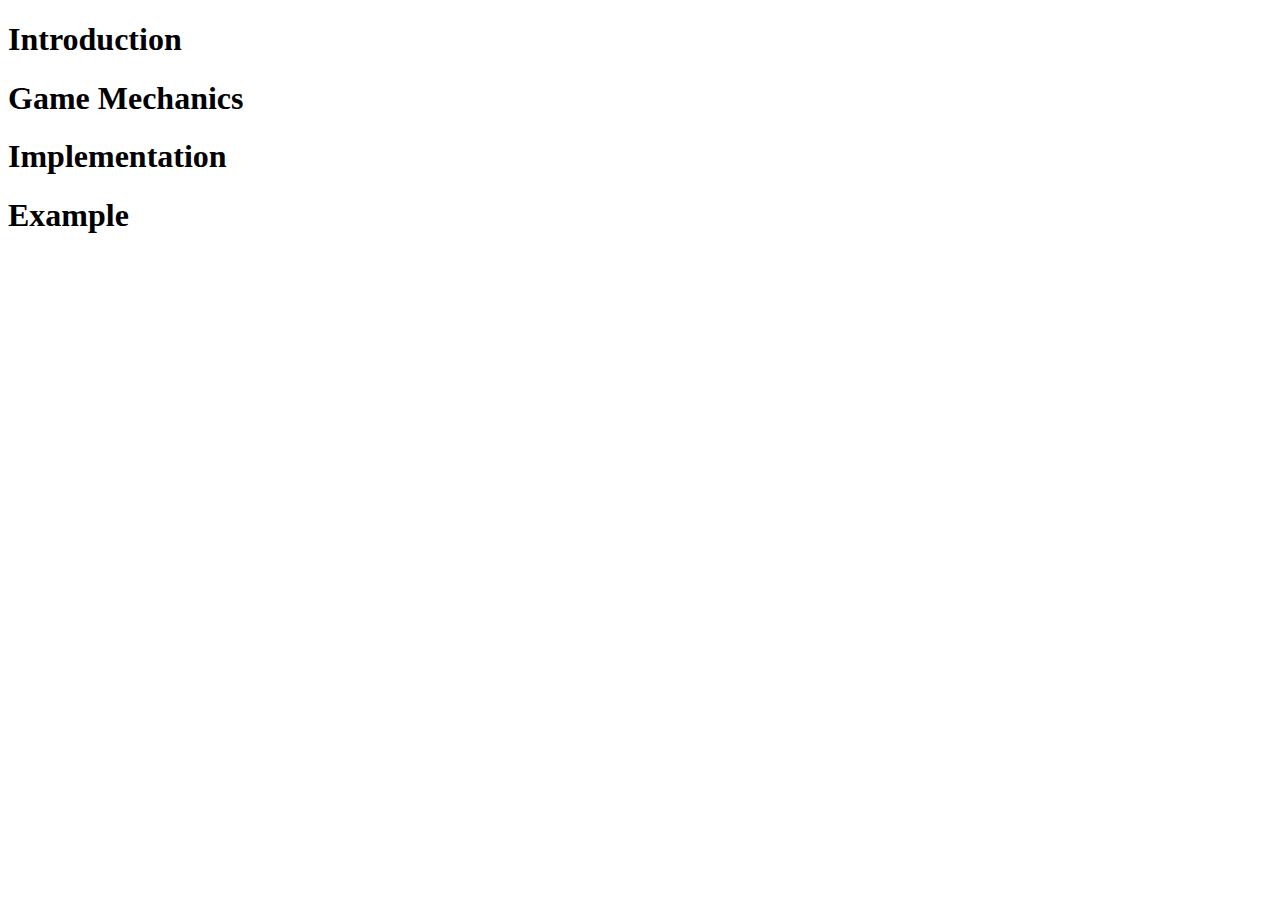
==== KSP_RocketCalc_RocketCost.html @ 72ffa61e "Adding KSP cost calc page" ====
<!DOCTYPE html>
<html lang="en">
    <head>
        <meta charset="UTF-8">
        <title>page</title>

    </head>
    <body>
        <header>
        </header>
        <div Class="articleArea" id="Introduction">
            <h1>Introduction</h1>
        </div>
        <div Class="articleArea" id="GameMechanics">
            <h1>Game Mechanics</h1>
        </div>
        <div Class="articleArea" id="Implementation">
            <h1>Implementation</h1>
        </div>
        <div Class="articleArea" id="Example">
            <h1>Example</h1>
        </div>
    </body>
</html>
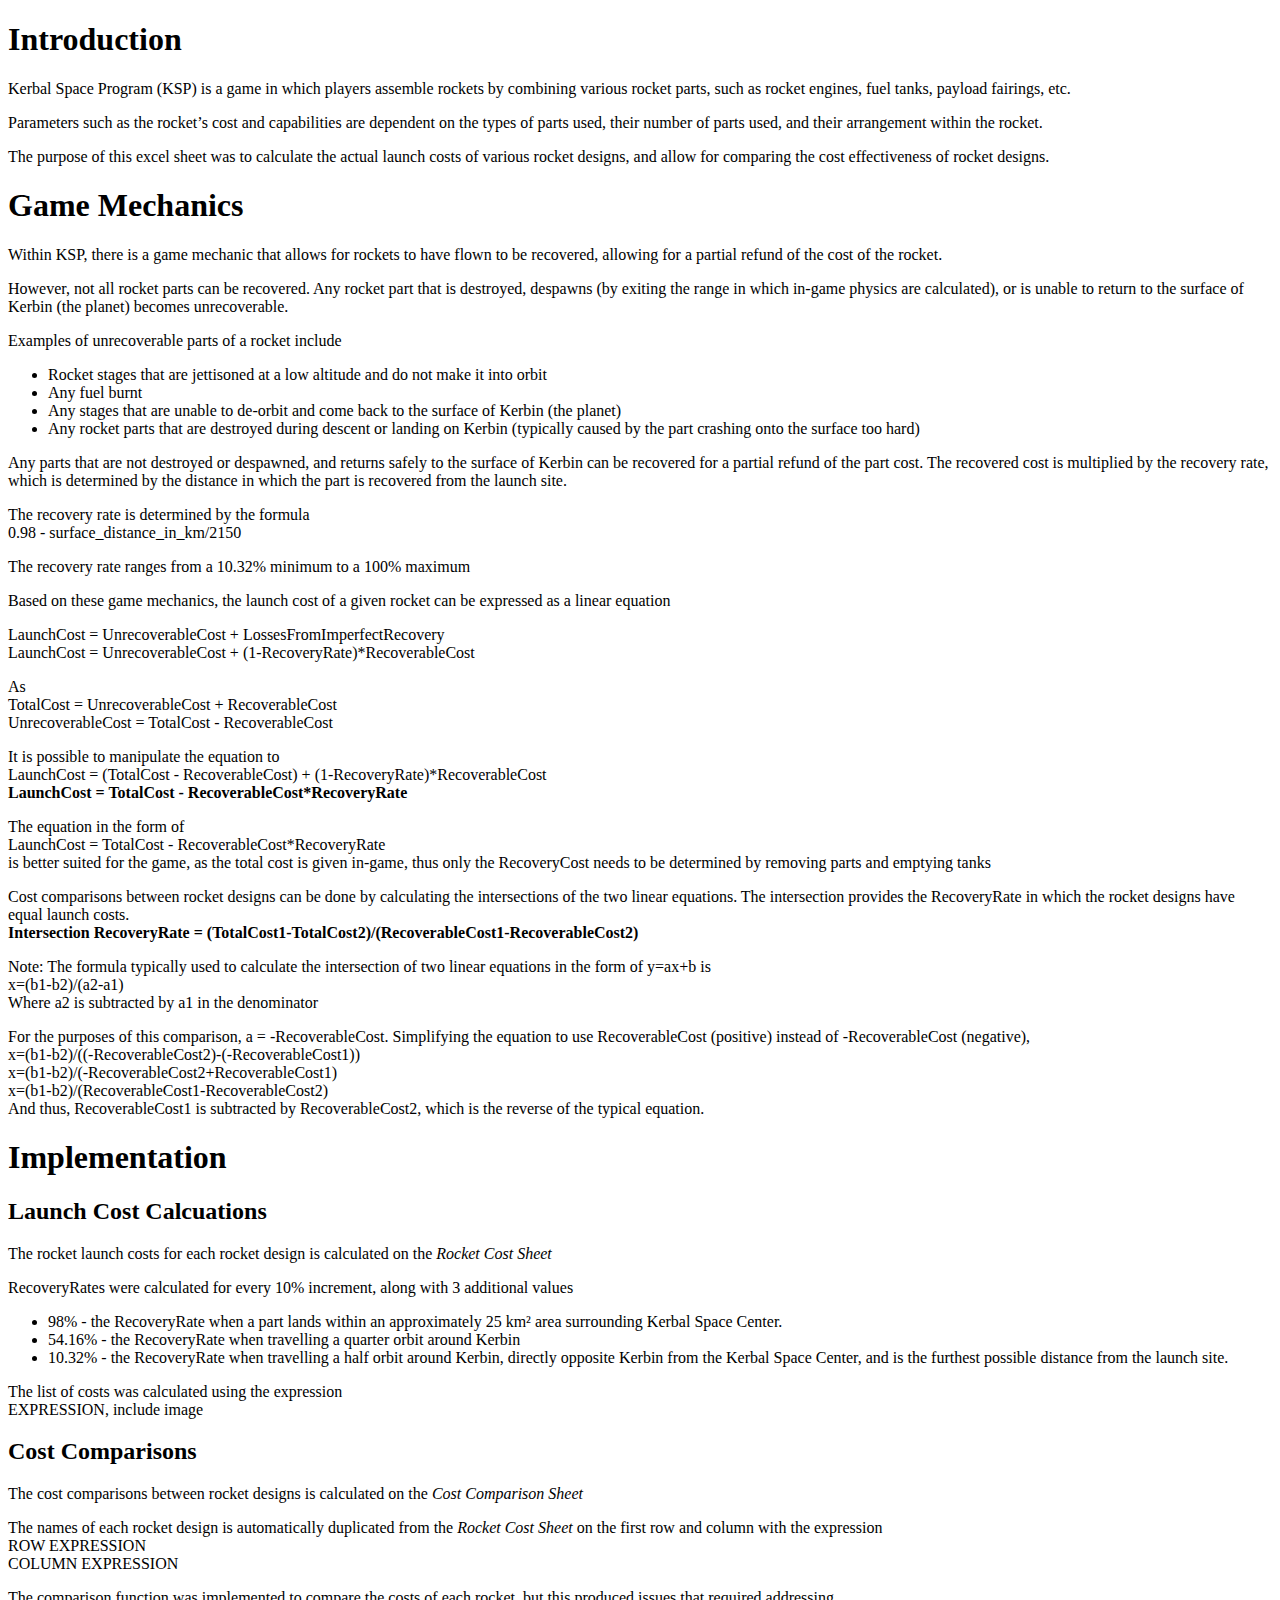
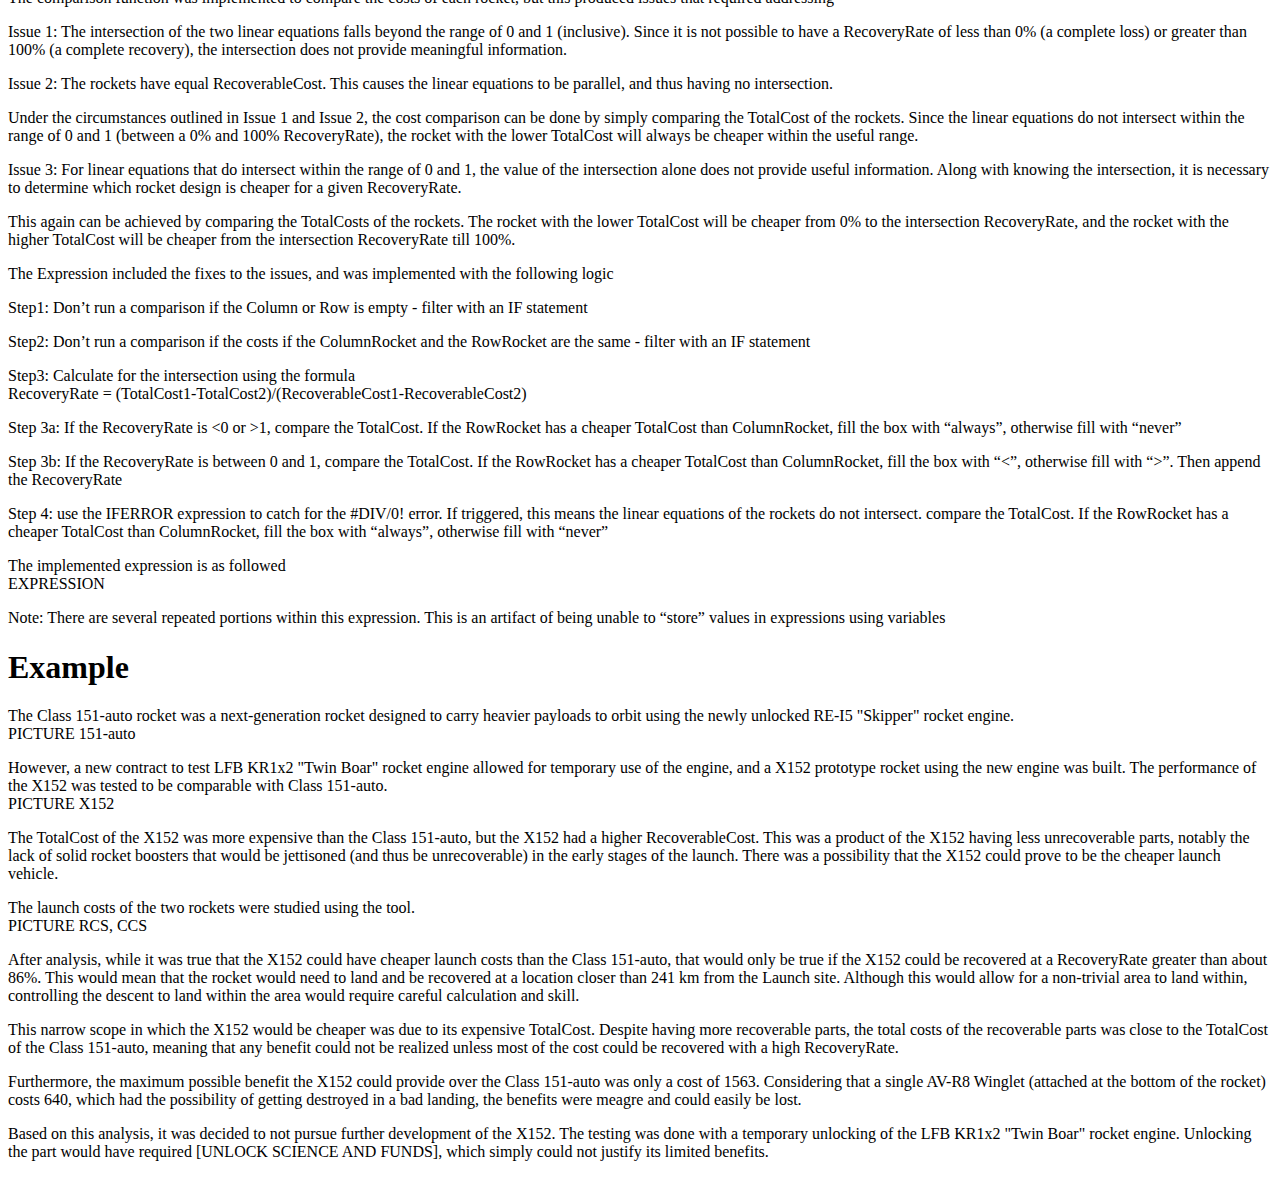
==== commit 5a59256a: "KSP cost calc, added page content" ====
--- a/KSP_RocketCalc_RocketCost.html
+++ b/KSP_RocketCalc_RocketCost.html
@@ -10,15 +10,275 @@
         </header>
         <div Class="articleArea" id="Introduction">
             <h1>Introduction</h1>
+            <p>
+                Kerbal Space Program (KSP) is a game in which players assemble rockets 
+                by combining various rocket parts, such as rocket engines, fuel tanks, 
+                payload fairings, etc.
+            </p>
+            <p>
+                Parameters such as the rocket’s cost and capabilities are dependent on 
+                the types of parts used, their number of parts used, and their arrangement 
+                within the rocket. 
+            </p>
+            <p>
+                The purpose of this excel sheet was to calculate the actual launch costs of 
+                various rocket designs, and allow for comparing the cost effectiveness of rocket 
+                designs. 
+            </p>
         </div>
         <div Class="articleArea" id="GameMechanics">
             <h1>Game Mechanics</h1>
+            <p>
+                Within KSP, there is a game mechanic that allows for rockets to have flown to be 
+                recovered, allowing for a partial refund of the cost of the rocket.
+            </p>
+            <p>
+                However, not all rocket parts can be recovered. Any rocket part that is destroyed, 
+                despawns (by exiting the range in which in-game physics are calculated), or is unable 
+                to return to the surface of Kerbin (the planet) becomes unrecoverable. 
+            </p>
+            <p>
+                Examples of unrecoverable parts of a rocket include
+                <ul>
+                    <li>Rocket stages that are jettisoned at a low altitude and do not make it into orbit</li>
+                    <li>Any fuel burnt</li>
+                    <li>Any stages that are unable to de-orbit and come back to the surface of Kerbin (the planet)</li>
+                    <li>Any rocket parts that are destroyed during descent or landing on Kerbin (typically 
+                        caused by the part crashing onto the surface too hard)</li>
+                </ul>
+            </p>
+            <p>
+                Any parts that are not destroyed or despawned, and returns safely to the surface of 
+                Kerbin can be recovered for a partial refund of the part cost. The recovered cost is 
+                multiplied by the recovery rate, which is determined by the distance in which the part 
+                is recovered from the launch site.
+                <div Class="paragraphIndent">
+                    <p>
+                        The recovery rate is determined by the formula<br>
+                        0.98 - surface_distance_in_km/2150
+                    </p>
+                    <p>
+                        The recovery rate ranges from a 10.32% minimum to a 100% maximum
+                    </p>
+                </div>
+            </p>
+            <p>
+                Based on these game mechanics, the launch cost of a given rocket can be expressed 
+                as a linear equation<br>
+                <div Class="paragraphIndent">
+                    <p>
+                        LaunchCost = UnrecoverableCost + LossesFromImperfectRecovery<br>
+                        LaunchCost = UnrecoverableCost + (1-RecoveryRate)*RecoverableCost
+                    </p>
+                    <p>
+                        As<br>
+                        TotalCost = UnrecoverableCost + RecoverableCost<br>
+                        UnrecoverableCost = TotalCost - RecoverableCost
+                    </p>
+                    <p>
+                        It is possible to manipulate the equation to<br>
+                        LaunchCost = (TotalCost - RecoverableCost) + (1-RecoveryRate)*RecoverableCost<br>
+                        <b>LaunchCost = TotalCost - RecoverableCost*RecoveryRate</b>
+                    </p>
+                </div>
+            </p>
+            <p>
+                The equation in the form of <br>
+                LaunchCost = TotalCost - RecoverableCost*RecoveryRate <br>
+                is better suited for the game, as the total cost is given in-game, thus 
+                only the RecoveryCost needs to be determined by removing parts and emptying tanks
+                <div Class="paragraphIndent">
+                    <!--DIAGRAM?-->
+                </div>
+            </p>
+            <p>
+                Cost comparisons between rocket designs can be done by calculating the intersections of 
+                the two linear equations. The intersection provides the RecoveryRate in which the rocket 
+                designs have equal launch costs. <br>
+                <b>Intersection RecoveryRate = (TotalCost1-TotalCost2)/(RecoverableCost1-RecoverableCost2)</b>
+                <div class="paragraphIndent">
+                    <p>Note: The formula typically used to calculate the intersection of two linear 
+                        equations in the form of y=ax+b is<br>
+                        x=(b1-b2)/(a2-a1)<br>
+                        Where a2 is subtracted by a1 in the denominator
+                    </p>
+                    <p>
+                        For the purposes of this comparison, a = -RecoverableCost. Simplifying the equation 
+                        to use RecoverableCost (positive) instead of -RecoverableCost (negative),<br>
+                        x=(b1-b2)/((-RecoverableCost2)-(-RecoverableCost1))<br>
+                        x=(b1-b2)/(-RecoverableCost2+RecoverableCost1)<br>
+                        x=(b1-b2)/(RecoverableCost1-RecoverableCost2)<br>
+                        And thus, RecoverableCost1 is subtracted by RecoverableCost2, which is the reverse of 
+                        the typical equation.
+                    </p>
+                </div>
+            </p>
         </div>
         <div Class="articleArea" id="Implementation">
             <h1>Implementation</h1>
+            <h2>Launch Cost Calcuations</h2>
+            <p>
+                The rocket launch costs for each rocket design is calculated on the 
+                <i>Rocket Cost Sheet</i>
+            </p>
+            <p>
+                RecoveryRates were calculated for every 10% increment, along with 3 additional values
+                <ul>
+                    <li>98% - the RecoveryRate when a part lands within an approximately 25 km² 
+                        area surrounding Kerbal Space Center. </li>
+                    <li>54.16% - the RecoveryRate when travelling a quarter orbit around Kerbin</li>
+                    <li>10.32% - the RecoveryRate when travelling a half orbit around Kerbin, directly 
+                        opposite Kerbin from the Kerbal Space Center, and is the furthest possible 
+                        distance from the launch site.</li>
+                </ul>
+            </p>
+            <p>
+                The list of costs was calculated using the expression<br>
+                EXPRESSION, include image
+            </p>
+            <h2>Cost Comparisons</h2>
+            <p>
+                The cost comparisons between rocket designs is calculated on the 
+                <i>Cost Comparison Sheet</i>
+            </p>
+            <p>
+                The names of each rocket design is automatically duplicated from the 
+                <i>Rocket Cost Sheet</i> on the first row and column with the expression<br>
+                ROW EXPRESSION<br>
+                COLUMN EXPRESSION
+            </p>
+            <p>
+                The comparison function was implemented to compare the costs of each rocket, but 
+                this produced issues that required addressing
+                <div Class="paragraphIndent">
+                    <p>
+                        Issue 1: The intersection of the two linear equations falls beyond the range 
+                        of 0 and 1 (inclusive). Since it is not possible to have a RecoveryRate of 
+                        less than 0% (a complete loss) or greater than 100% (a complete recovery), 
+                        the intersection does not provide meaningful information. 
+                    </p>
+                    <p>
+                        Issue 2: The rockets have equal RecoverableCost. This causes the linear 
+                        equations to be parallel, and thus having no intersection.
+                    </p>
+                    <p>
+                        Under the circumstances outlined in Issue 1 and Issue 2, the cost comparison can 
+                        be done by simply comparing the TotalCost of the rockets. Since the linear 
+                        equations do not intersect within the range of 0 and 1 (between a 0% and 100% 
+                        RecoveryRate), the rocket with the lower TotalCost will always be cheaper within the 
+                        useful range.
+                        <!--INCLUDE VISUALS USING DESMOS?-->
+                    </p>
+                    <p>
+                        Issue 3: For linear equations that do intersect within the range of 0 and 1, the 
+                        value of the intersection alone does not provide useful information. Along with knowing 
+                        the intersection, it is necessary to determine which rocket design is cheaper for a 
+                        given RecoveryRate.
+                    </p>
+                    <p>
+                        This again can be achieved by comparing the TotalCosts of the rockets. The rocket with the 
+                        lower TotalCost will be cheaper from 0% to the intersection RecoveryRate, and the rocket 
+                        with the higher TotalCost will be cheaper from the intersection RecoveryRate till 100%.
+                        <!--INCLUDE VISUALS USING DESMOS?-->
+                    </p>
+                </div>
+            </p>
+            <p>
+                The Expression included the fixes to the issues, and was implemented with the following logic
+                <div Class="paragraphIndent">
+                    <p>
+                        Step1: Don’t run a comparison if the Column or Row is empty - filter with an IF statement
+                    </p>
+                    <p>
+                        Step2: Don’t run a comparison if the costs if the ColumnRocket and the RowRocket are 
+                        the same - filter with an IF statement
+                    </p>
+                    <p>
+                        Step3: Calculate for the intersection using the formula<br>
+                        RecoveryRate = (TotalCost1-TotalCost2)/(RecoverableCost1-RecoverableCost2)
+                    </p>
+                    <div class="paragraphIndent">
+                        <p>
+                            Step 3a: If the RecoveryRate is <0 or >1, compare the TotalCost. If the RowRocket 
+                            has a cheaper TotalCost than ColumnRocket, fill the box with “always”, otherwise 
+                            fill with “never”
+                        </p>
+                        <p>
+                            Step 3b: If the RecoveryRate is between 0 and 1, compare the TotalCost. If the 
+                            RowRocket has a cheaper TotalCost than ColumnRocket, fill the box with “<”, otherwise 
+                            fill with “>”. Then append the RecoveryRate
+                        </p>
+                    </div>
+                    <p>
+                        Step 4: use the IFERROR expression to catch for the #DIV/0! error. If triggered, this 
+                        means the linear equations of the rockets do not intersect. compare the TotalCost. If 
+                        the RowRocket has a cheaper TotalCost than ColumnRocket, fill the box with “always”, 
+                        otherwise fill with “never”
+                    </p>
+                </div>
+            </p>
+            <p>
+                The implemented expression is as followed<br>
+                EXPRESSION
+                <div class="paragraphIndent">
+                    Note: There are several repeated portions within this expression. This is an artifact of 
+                    being unable to “store” values in expressions using variables
+                </div>
+            </p>
         </div>
         <div Class="articleArea" id="Example">
             <h1>Example</h1>
+            <p>
+                The Class 151-auto rocket was a next-generation rocket designed to 
+                carry heavier payloads to orbit using the newly unlocked RE-I5 "Skipper" 
+                rocket engine. <br>
+                PICTURE 151-auto
+            </p>
+            <p>
+                However, a new contract to test LFB KR1x2 "Twin Boar" rocket engine allowed 
+                for temporary use of the engine, and a X152 prototype rocket using the new 
+                engine was built. The performance of the X152 was tested to be comparable 
+                with Class 151-auto.<br>
+                PICTURE X152
+            </p>
+            <p>
+                The TotalCost of the X152 was more expensive than the Class 151-auto, but the 
+                X152 had a higher RecoverableCost. This was a product of the X152 having less 
+                unrecoverable parts, notably the lack of solid rocket boosters that would be 
+                jettisoned (and thus be unrecoverable) in the early stages of the launch. There 
+                was a possibility that the X152 could prove to be the cheaper launch vehicle.
+            </p>
+            <p>
+                The launch costs of the two rockets were studied using the tool. <br>
+                PICTURE RCS, CCS
+            </p>
+            <p>
+                After analysis, while it was true that the X152 could have cheaper launch costs 
+                than the Class 151-auto, that would only be true if the X152 could be recovered 
+                at a RecoveryRate greater than about 86%. This would mean that the rocket would 
+                need to land and be recovered at a location closer than 241 km from the Launch 
+                site. Although this would allow for a non-trivial area to land within, controlling 
+                the descent to land within the area would require careful calculation and skill.
+            </p>
+            <p>
+                This narrow scope in which the X152 would be cheaper was due to its expensive 
+                TotalCost. Despite having more recoverable parts, the total costs of the 
+                recoverable parts was close to the TotalCost of the Class 151-auto, meaning that 
+                any benefit could not be realized unless most of the cost could be recovered with 
+                a high RecoveryRate.
+            </p>
+            <p>
+                Furthermore, the maximum possible benefit the X152 could provide over the Class 
+                151-auto was only a cost of 1563. Considering that a single AV-R8 Winglet (attached 
+                at the bottom of the rocket) costs 640, which had the possibility of getting destroyed 
+                in a bad landing, the benefits were meagre and could easily be lost.
+            </p>
+            <p>
+                Based on this analysis, it was decided to not pursue further development of the X152. 
+                The testing was done with a temporary unlocking of the  LFB KR1x2 "Twin Boar" rocket 
+                engine. Unlocking the part would have required [UNLOCK SCIENCE AND FUNDS], which 
+                simply could not justify its limited benefits.
+            </p>
         </div>
     </body>
 </html>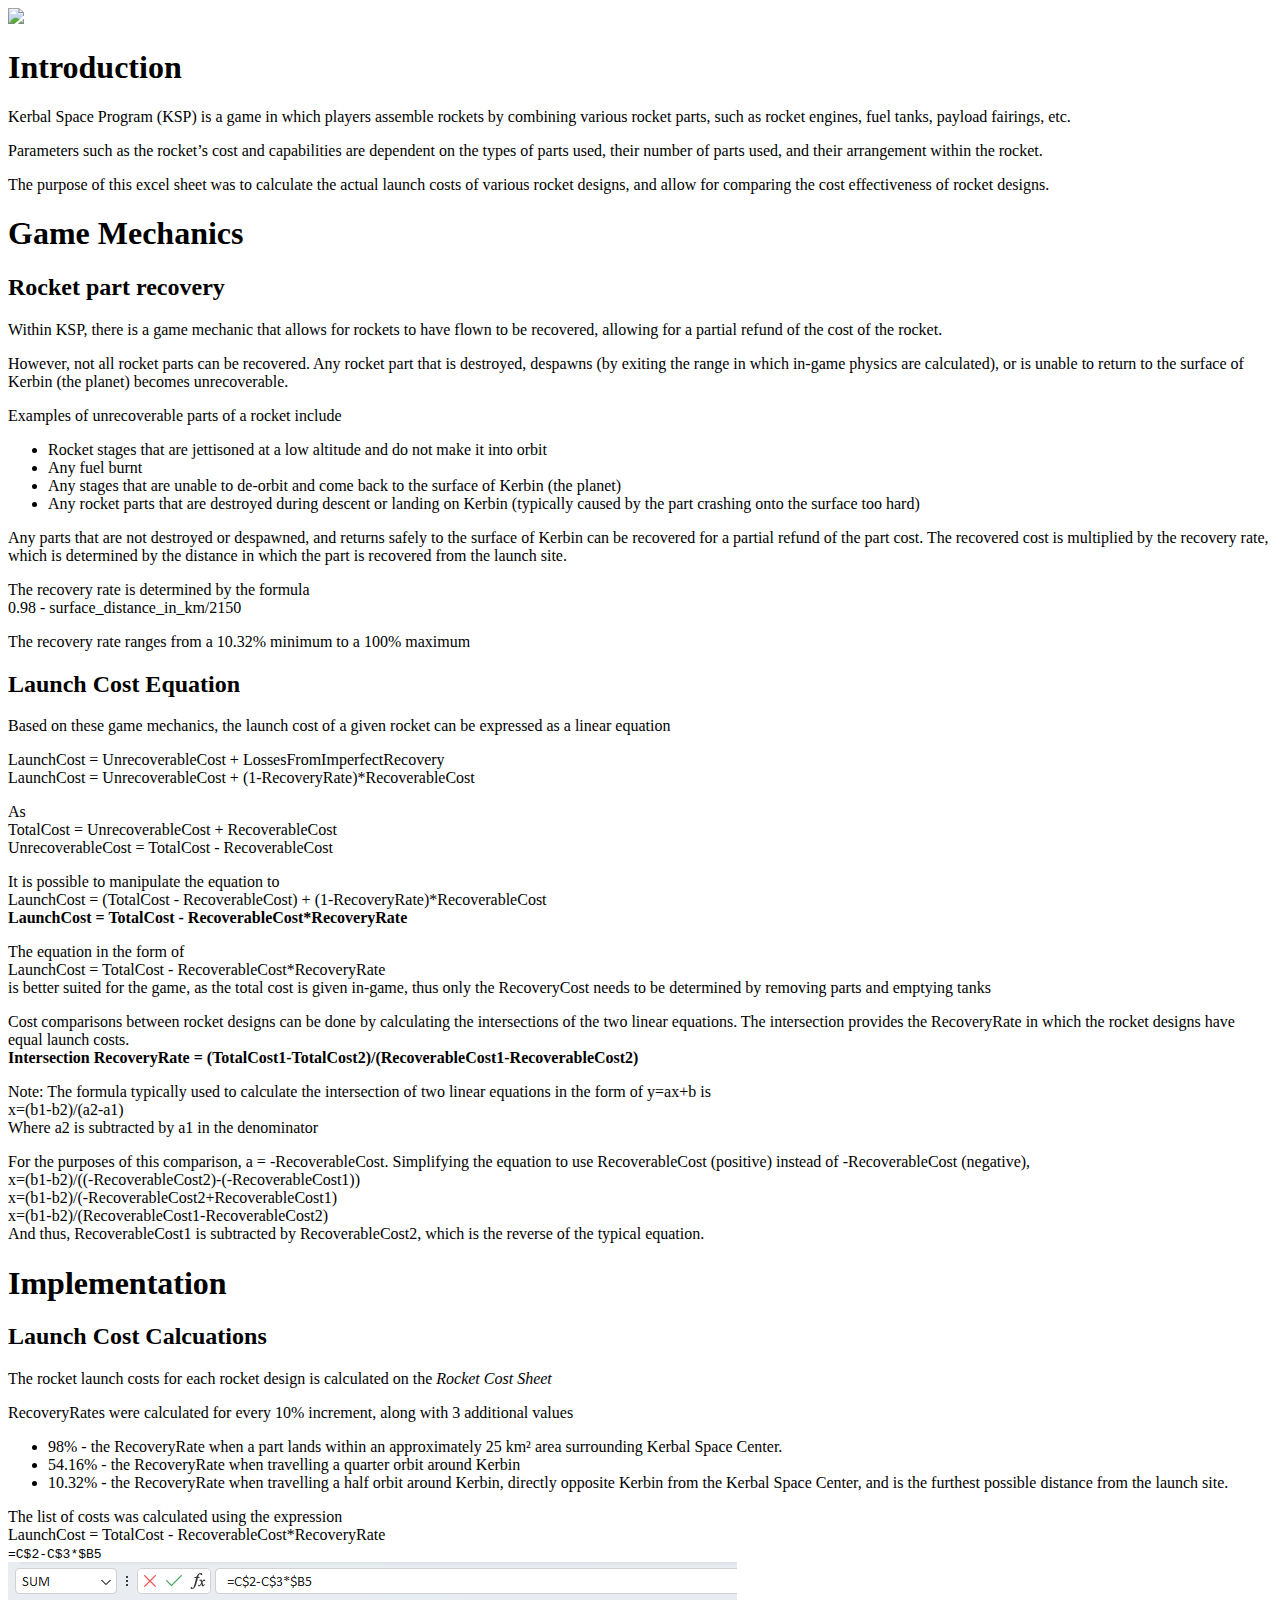
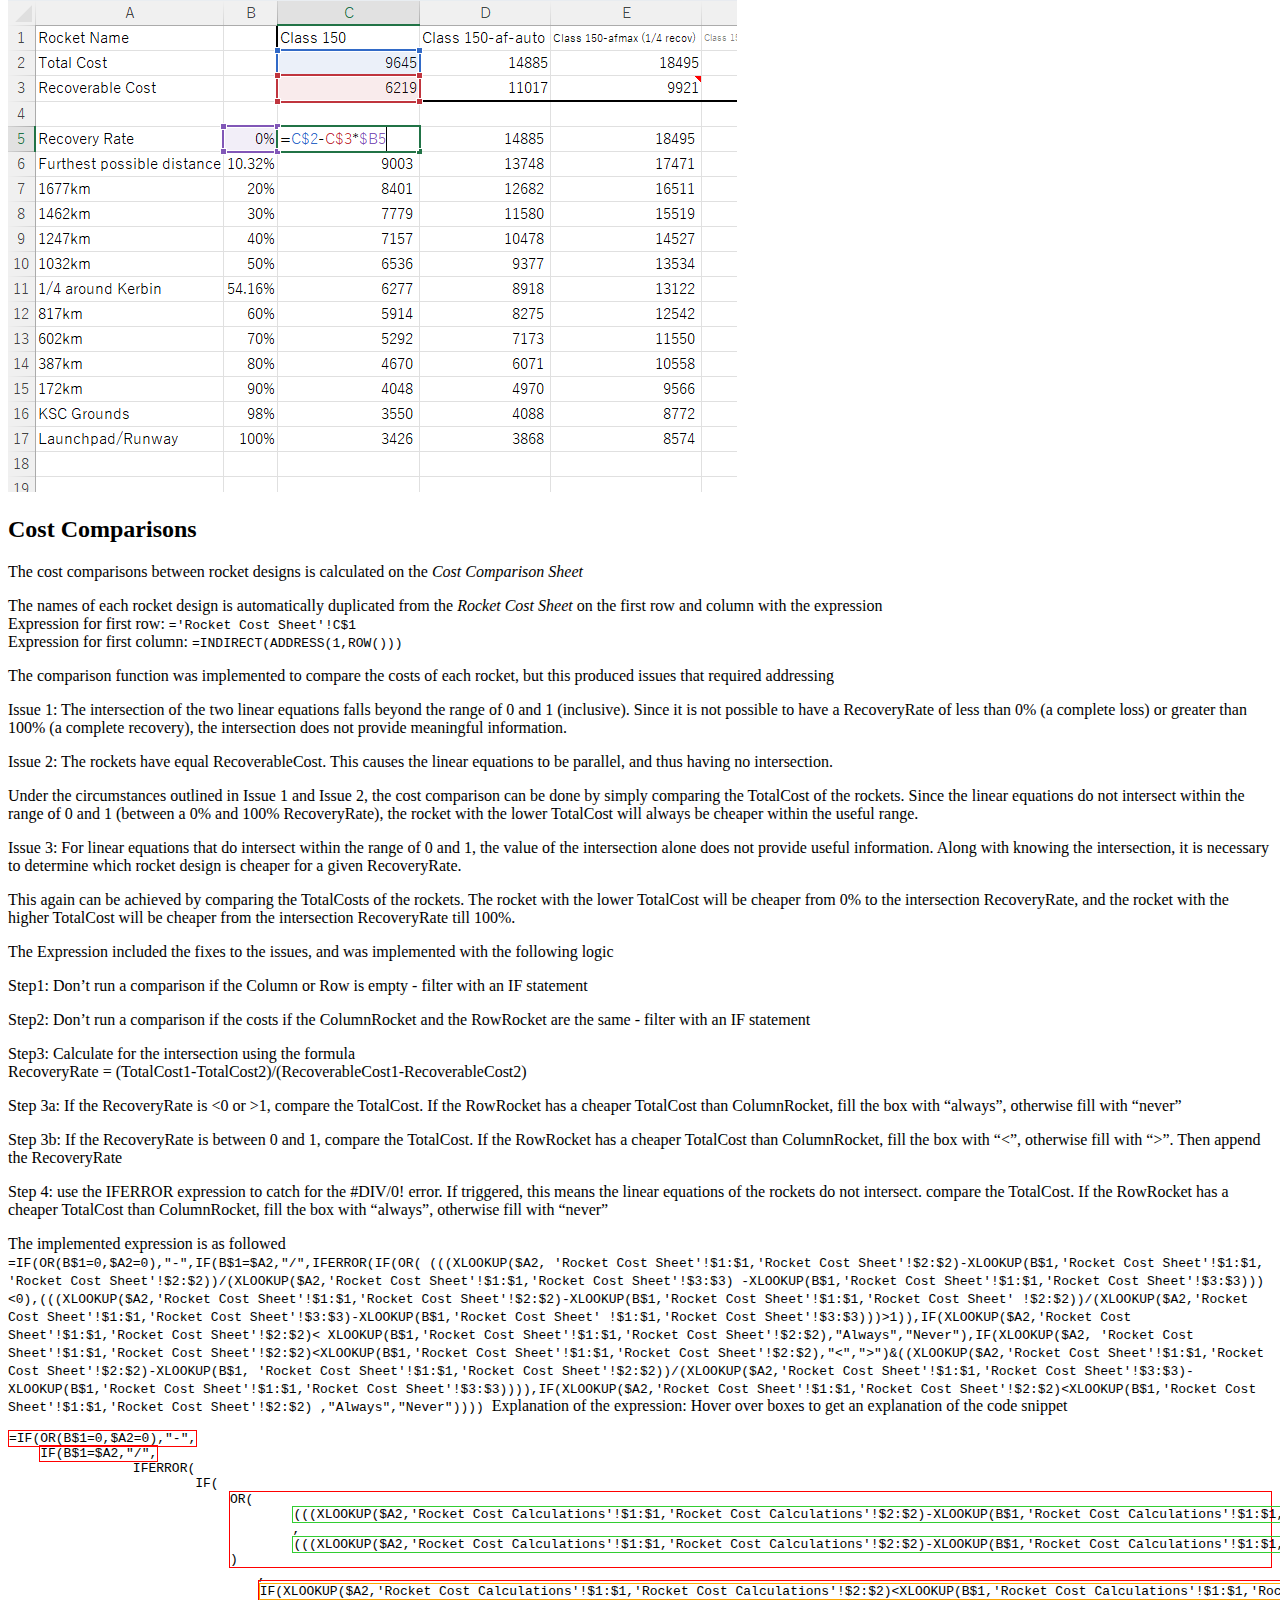
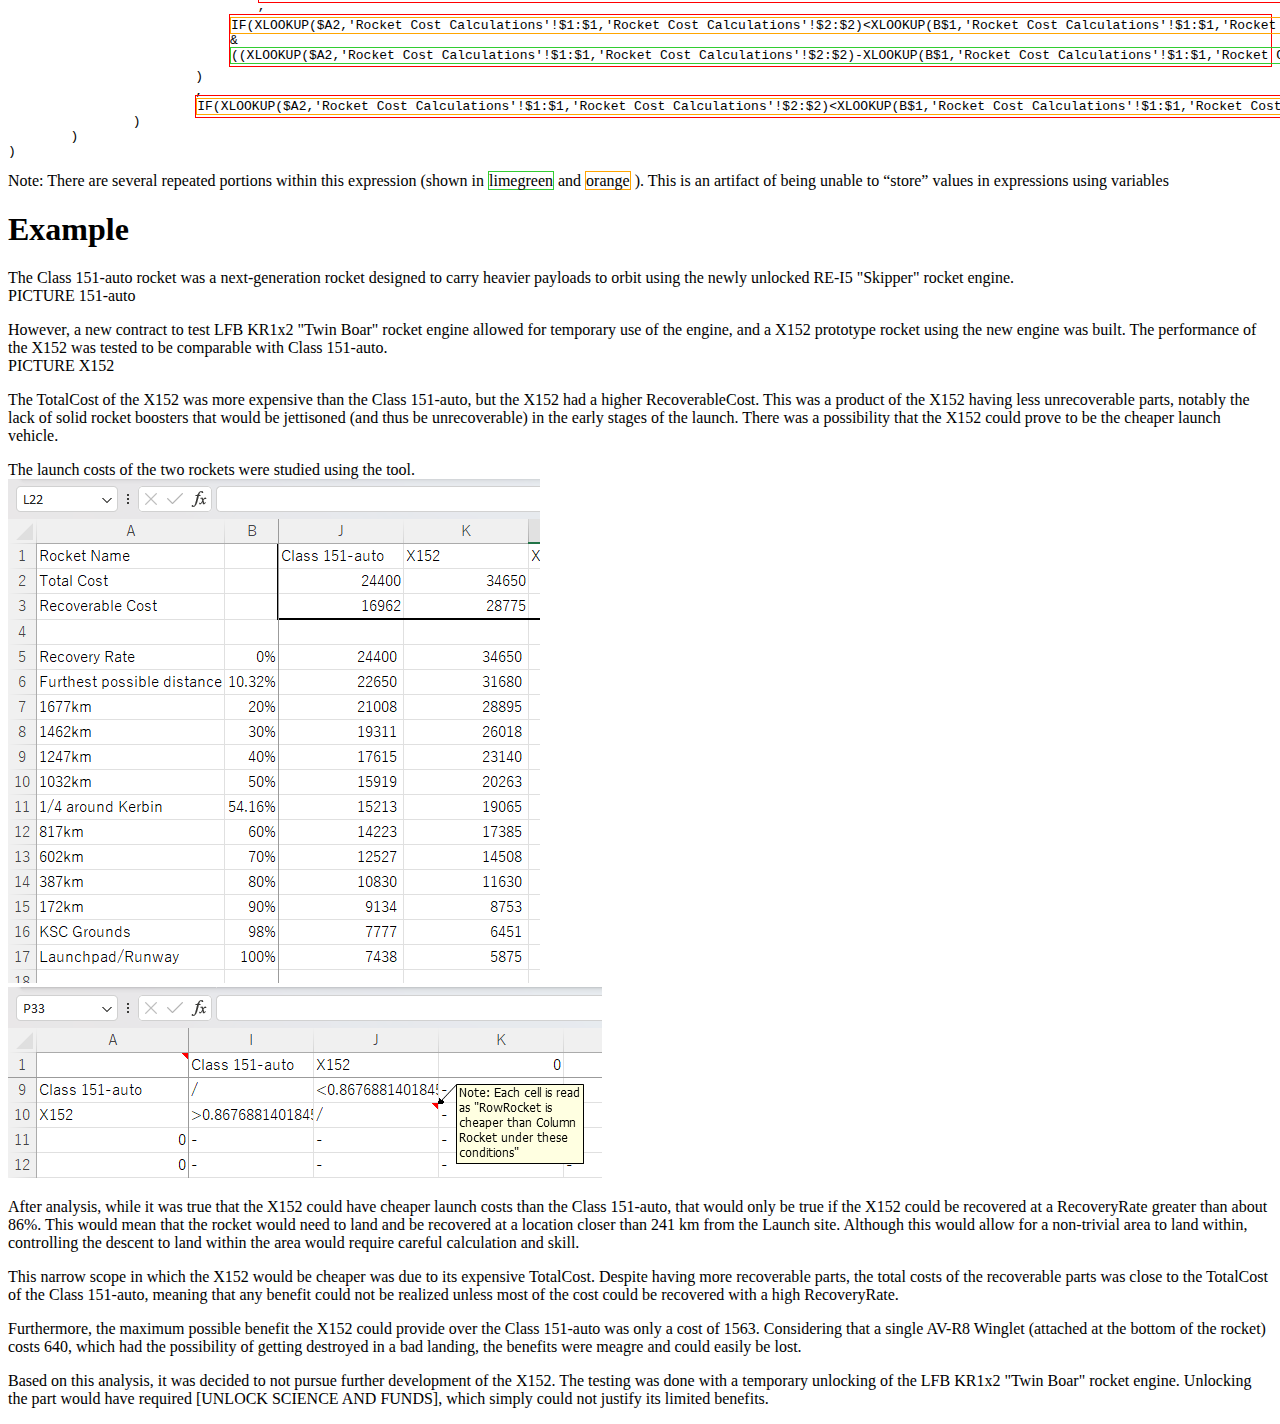
==== commit 41f38389: "KSP cost calc, added images and expressions" ====
--- a/KSP_RocketCalc_RocketCost.html
+++ b/KSP_RocketCalc_RocketCost.html
@@ -7,6 +7,7 @@
     </head>
     <body>
         <header>
+            <img src="https://wiki.kerbalspaceprogram.com/images/0/0f/Bob_Kerman.png">
         </header>
         <div Class="articleArea" id="Introduction">
             <h1>Introduction</h1>
@@ -28,6 +29,7 @@
         </div>
         <div Class="articleArea" id="GameMechanics">
             <h1>Game Mechanics</h1>
+            <h2>Rocket part recovery</h2>
             <p>
                 Within KSP, there is a game mechanic that allows for rockets to have flown to be 
                 recovered, allowing for a partial refund of the cost of the rocket.
@@ -62,6 +64,7 @@
                     </p>
                 </div>
             </p>
+            <h2>Launch Cost Equation</h2>
             <p>
                 Based on these game mechanics, the launch cost of a given rocket can be expressed 
                 as a linear equation<br>
@@ -134,7 +137,9 @@
             </p>
             <p>
                 The list of costs was calculated using the expression<br>
-                EXPRESSION, include image
+                LaunchCost = TotalCost - RecoverableCost*RecoveryRate<br>
+                <code Class="expression">=C$2-C$3*$B5</code><br>
+                <img src="images/KSC_RocketCalc_RocketCost_LaunchCost.png" alt="Expression =C$2-C$3*$B5">
             </p>
             <h2>Cost Comparisons</h2>
             <p>
@@ -144,8 +149,10 @@
             <p>
                 The names of each rocket design is automatically duplicated from the 
                 <i>Rocket Cost Sheet</i> on the first row and column with the expression<br>
-                ROW EXPRESSION<br>
-                COLUMN EXPRESSION
+                Expression for first row: 
+                <code Class="expression">='Rocket Cost Sheet'!C$1</code><br>
+                Expression for first column:
+                <code Class="expression">=INDIRECT(ADDRESS(1,ROW()))</code>
             </p>
             <p>
                 The comparison function was implemented to compare the costs of each rocket, but 
@@ -219,11 +226,51 @@
             </p>
             <p>
                 The implemented expression is as followed<br>
-                EXPRESSION
-                <div class="paragraphIndent">
-                    Note: There are several repeated portions within this expression. This is an artifact of 
-                    being unable to “store” values in expressions using variables
-                </div>
+                <code class="expression">=IF(OR(B$1=0,$A2=0),"-",IF(B$1=$A2,"/",IFERROR(IF(OR( (((XLOOKUP($A2,
+                    'Rocket Cost Sheet'!$1:$1,'Rocket Cost Sheet'!$2:$2)-XLOOKUP(B$1,'Rocket Cost Sheet'!$1:$1,
+                    'Rocket Cost Sheet'!$2:$2))/(XLOOKUP($A2,'Rocket Cost Sheet'!$1:$1,'Rocket Cost Sheet'!$3:$3)
+                    -XLOOKUP(B$1,'Rocket Cost Sheet'!$1:$1,'Rocket Cost Sheet'!$3:$3)))&lt;0),(((XLOOKUP($A2,'Rocket 
+                    Cost Sheet'!$1:$1,'Rocket Cost Sheet'!$2:$2)-XLOOKUP(B$1,'Rocket Cost Sheet'!$1:$1,'Rocket Cost Sheet'
+                    !$2:$2))/(XLOOKUP($A2,'Rocket Cost Sheet'!$1:$1,'Rocket Cost Sheet'!$3:$3)-XLOOKUP(B$1,'Rocket Cost Sheet'
+                    !$1:$1,'Rocket Cost Sheet'!$3:$3)))&gt;1)),IF(XLOOKUP($A2,'Rocket Cost Sheet'!$1:$1,'Rocket Cost Sheet'!$2:$2)&lt;
+                    XLOOKUP(B$1,'Rocket Cost Sheet'!$1:$1,'Rocket Cost Sheet'!$2:$2),"Always","Never"),IF(XLOOKUP($A2,
+                    'Rocket Cost Sheet'!$1:$1,'Rocket Cost Sheet'!$2:$2)&lt;XLOOKUP(B$1,'Rocket Cost Sheet'!$1:$1,'Rocket 
+                    Cost Sheet'!$2:$2),"&lt;","&gt;")&((XLOOKUP($A2,'Rocket Cost Sheet'!$1:$1,'Rocket Cost Sheet'!$2:$2)-XLOOKUP(B$1,
+                    'Rocket Cost Sheet'!$1:$1,'Rocket Cost Sheet'!$2:$2))/(XLOOKUP($A2,'Rocket Cost Sheet'!$1:$1,'Rocket Cost 
+                    Sheet'!$3:$3)-XLOOKUP(B$1,'Rocket Cost Sheet'!$1:$1,'Rocket Cost Sheet'!$3:$3)))),IF(XLOOKUP($A2,'Rocket 
+                    Cost Sheet'!$1:$1,'Rocket Cost Sheet'!$2:$2)&lt;XLOOKUP(B$1,'Rocket Cost Sheet'!$1:$1,'Rocket Cost Sheet'!$2:$2)
+                    ,"Always","Never"))))
+                </code>
+                Explanation of the expression:
+                Hover over boxes to get an explanation of the code snippet<br>
+                <div class="expressionExplainer">
+<pre><span style="border: 1px solid red;" title="Step1: If the row or column is empty, fill with &quot;-&quot;">=IF(OR(B$1=0,$A2=0),"-",</span>
+    <span style="border: 1px solid red;" title="Step2: If the row or column is the same rocket, fill with &quot;/&quot;">IF(B$1=$A2,"/",</span>
+		IFERROR(
+			IF(
+<div style="border: 1px solid red; margin-left: 17em; margin-bottom: -2ex;" title="Step3a(1): If the intersection falls outside of 0~1...">OR( 
+	<span style="border: 1px solid limegreen;" title="RecoveryRate = (TotalCost1-TotalCost2)/(RecoverableCost1-RecoverableCost2)">(((XLOOKUP($A2,'Rocket Cost Calculations'!$1:$1,'Rocket Cost Calculations'!$2:$2)-XLOOKUP(B$1,'Rocket Cost Calculations'!$1:$1,'Rocket Cost Calculations'!$2:$2))/(XLOOKUP($A2,'Rocket Cost Calculations'!$1:$1,'Rocket Cost Calculations'!$3:$3)-XLOOKUP(B$1,'Rocket Cost Calculations'!$1:$1,'Rocket Cost Calculations'!$3:$3)))</span>&lt;0)
+	,
+	<span style="border: 1px solid limegreen;" title="RecoveryRate = (TotalCost1-TotalCost2)/(RecoverableCost1-RecoverableCost2)">(((XLOOKUP($A2,'Rocket Cost Calculations'!$1:$1,'Rocket Cost Calculations'!$2:$2)-XLOOKUP(B$1,'Rocket Cost Calculations'!$1:$1,'Rocket Cost Calculations'!$2:$2))/(XLOOKUP($A2,'Rocket Cost Calculations'!$1:$1,'Rocket Cost Calculations'!$3:$3)-XLOOKUP(B$1,'Rocket Cost Calculations'!$1:$1,'Rocket Cost Calculations'!$3:$3)))</span>&gt;1)
+)</div>
+				,
+				<span style="border: 1px solid red; padding-bottom: 3px; padding-top: 3px;" title="Step3a(2): ... compare the TotalCost, if ColumnRocket is cheaper, fill with &quot;always&quot;, otherwise &quot;never&quot;"><span style="border: 1px solid orange;" title="If ColumnRocket's TotalCost is cheaper than RowRocket's">IF(XLOOKUP($A2,'Rocket Cost Calculations'!$1:$1,'Rocket Cost Calculations'!$2:$2)&lt;XLOOKUP(B$1,'Rocket Cost Calculations'!$1:$1,'Rocket Cost Calculations'!$2:$2)</span>,"Always","Never")</span>
+				,
+<div style="border: 1px solid red; margin-left: 17em; margin-bottom: -2ex; padding-bottom: 3px; padding-top: 3px;" title="Step3b: The intersection falls inside of 0~1, compare the TotalCost, add add the approproate &quot;&lt;&quot, &quot;&gt;&quot;, then append the intersection RecoveryRatio"><span style="border: 1px solid orange;" title="If ColumnRocket's TotalCost is cheaper than RowRocket's">IF(XLOOKUP($A2,'Rocket Cost Calculations'!$1:$1,'Rocket Cost Calculations'!$2:$2)&lt;XLOOKUP(B$1,'Rocket Cost Calculations'!$1:$1,'Rocket Cost Calculations'!$2:$2)</span>,"&lt;","&gt;")
+&
+<span style="border: 1px solid limegreen;" title="RecoveryRate = (TotalCost1-TotalCost2)/(RecoverableCost1-RecoverableCost2)">((XLOOKUP($A2,'Rocket Cost Calculations'!$1:$1,'Rocket Cost Calculations'!$2:$2)-XLOOKUP(B$1,'Rocket Cost Calculations'!$1:$1,'Rocket Cost Calculations'!$2:$2))/(XLOOKUP($A2,'Rocket Cost Calculations'!$1:$1,'Rocket Cost Calculations'!$3:$3)-XLOOKUP(B$1,'Rocket Cost Calculations'!$1:$1,'Rocket Cost Calculations'!$3:$3)))</span></div>
+			)
+			,
+			<span style="border: 1px solid red; padding-bottom: 3px; padding-top: 3px;" title="Step4: If a #DIV/0! error, compare the TotalCost, if ColumnRocket is cheaper, fill with &quot;always&quot;, otherwise &quot;never&quot;"><span style="border: 1px solid orange;" title="If ColumnRocket's TotalCost is cheaper than RowRocket's">IF(XLOOKUP($A2,'Rocket Cost Calculations'!$1:$1,'Rocket Cost Calculations'!$2:$2)&lt;XLOOKUP(B$1,'Rocket Cost Calculations'!$1:$1,'Rocket Cost Calculations'!$2:$2)</span>,"Always","Never")</span>
+		)
+	)
+)</pre>
+                </div>
+                Note: There are several repeated portions within this expression (shown in
+                <span style="border: 1px solid limegreen;" title="RecoveryRate = (TotalCost1-TotalCost2)/(RecoverableCost1-RecoverableCost2)">limegreen</span>
+                 and 
+                <span style="border: 1px solid orange;" title="If ColumnRocket's TotalCost is cheaper than RowRocket's">orange</span>
+                ). This is an artifact of being unable to “store” values in expressions using variables
             </p>
         </div>
         <div Class="articleArea" id="Example">
@@ -250,7 +297,8 @@
             </p>
             <p>
                 The launch costs of the two rockets were studied using the tool. <br>
-                PICTURE RCS, CCS
+                <img src="images/KSC_RocketCalc_RocketCost_Example_LaunchCost.png" alt="launch costs of 151-auto and X152"><br>
+                <img src="images/KSC_RocketCalc_RocketCost_Example_CostComaprison.png" alt="Comparing costs of 151-auto and X152">
             </p>
             <p>
                 After analysis, while it was true that the X152 could have cheaper launch costs 
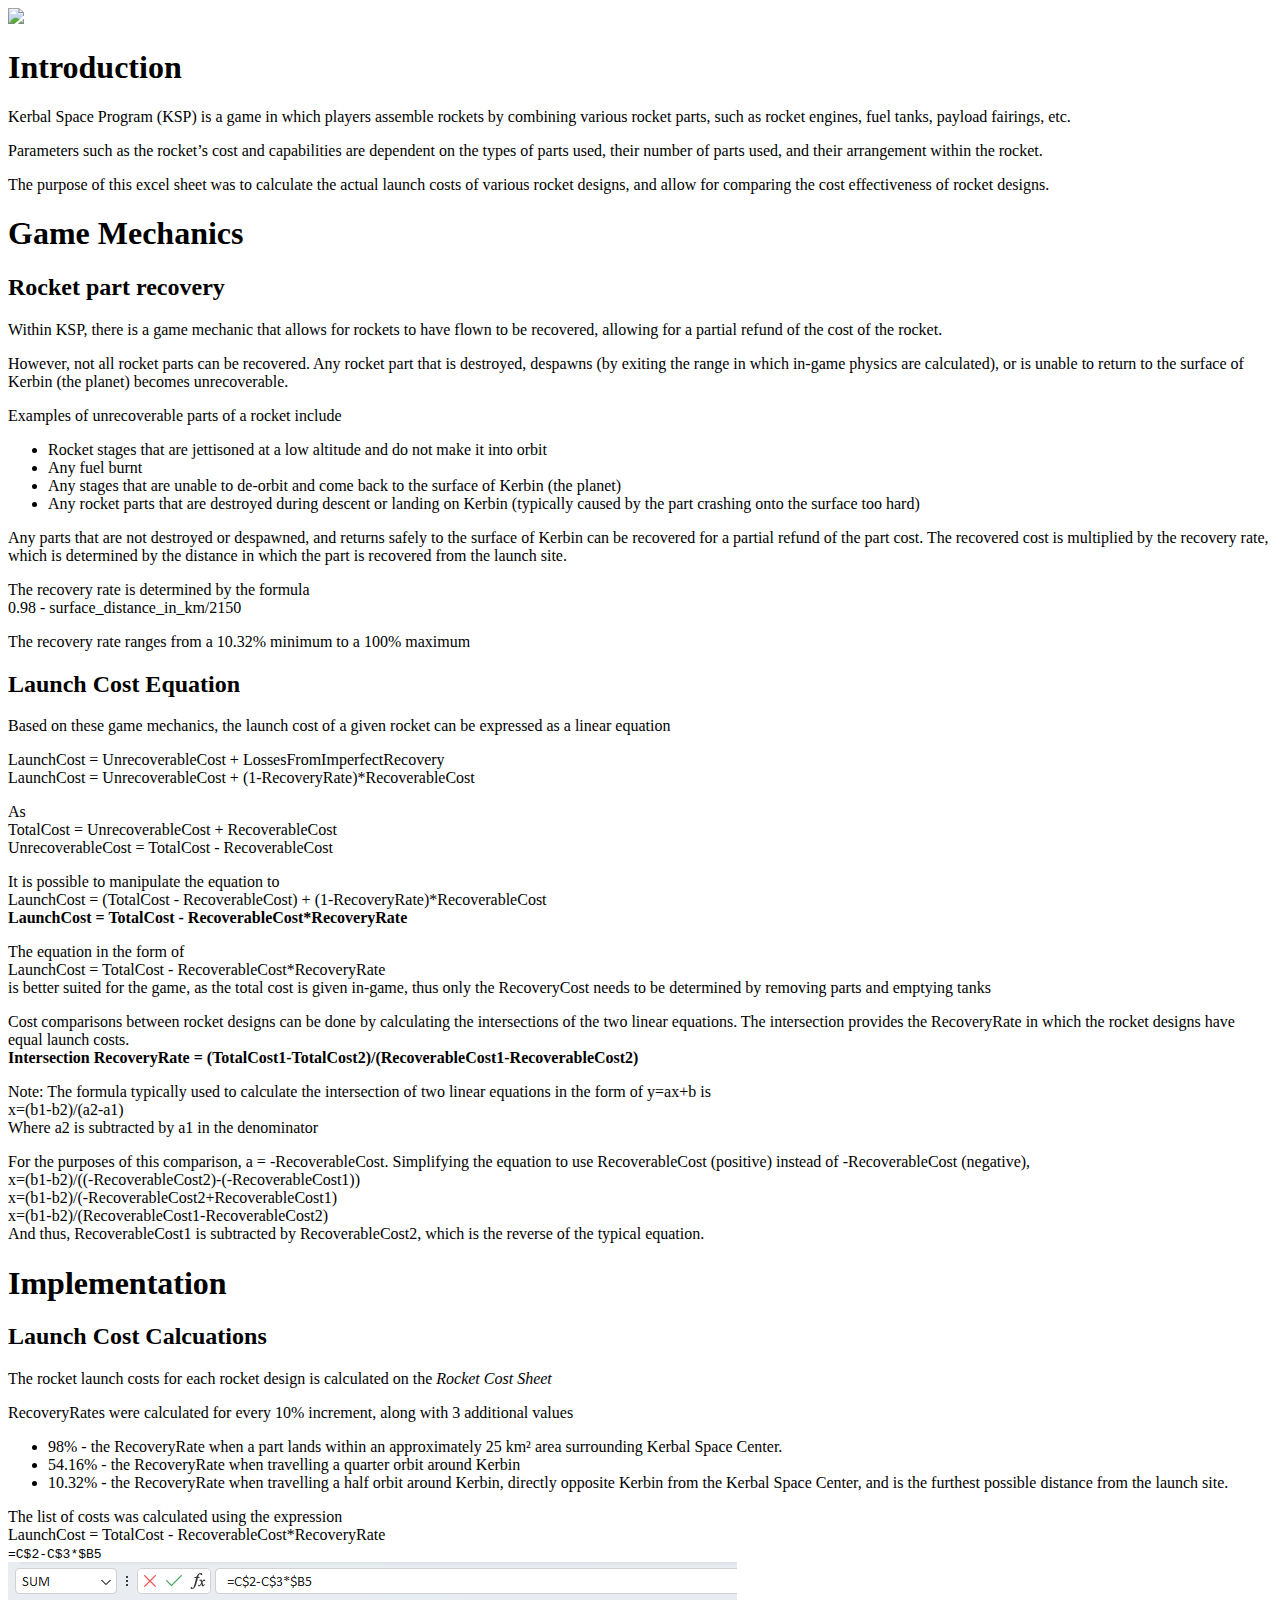
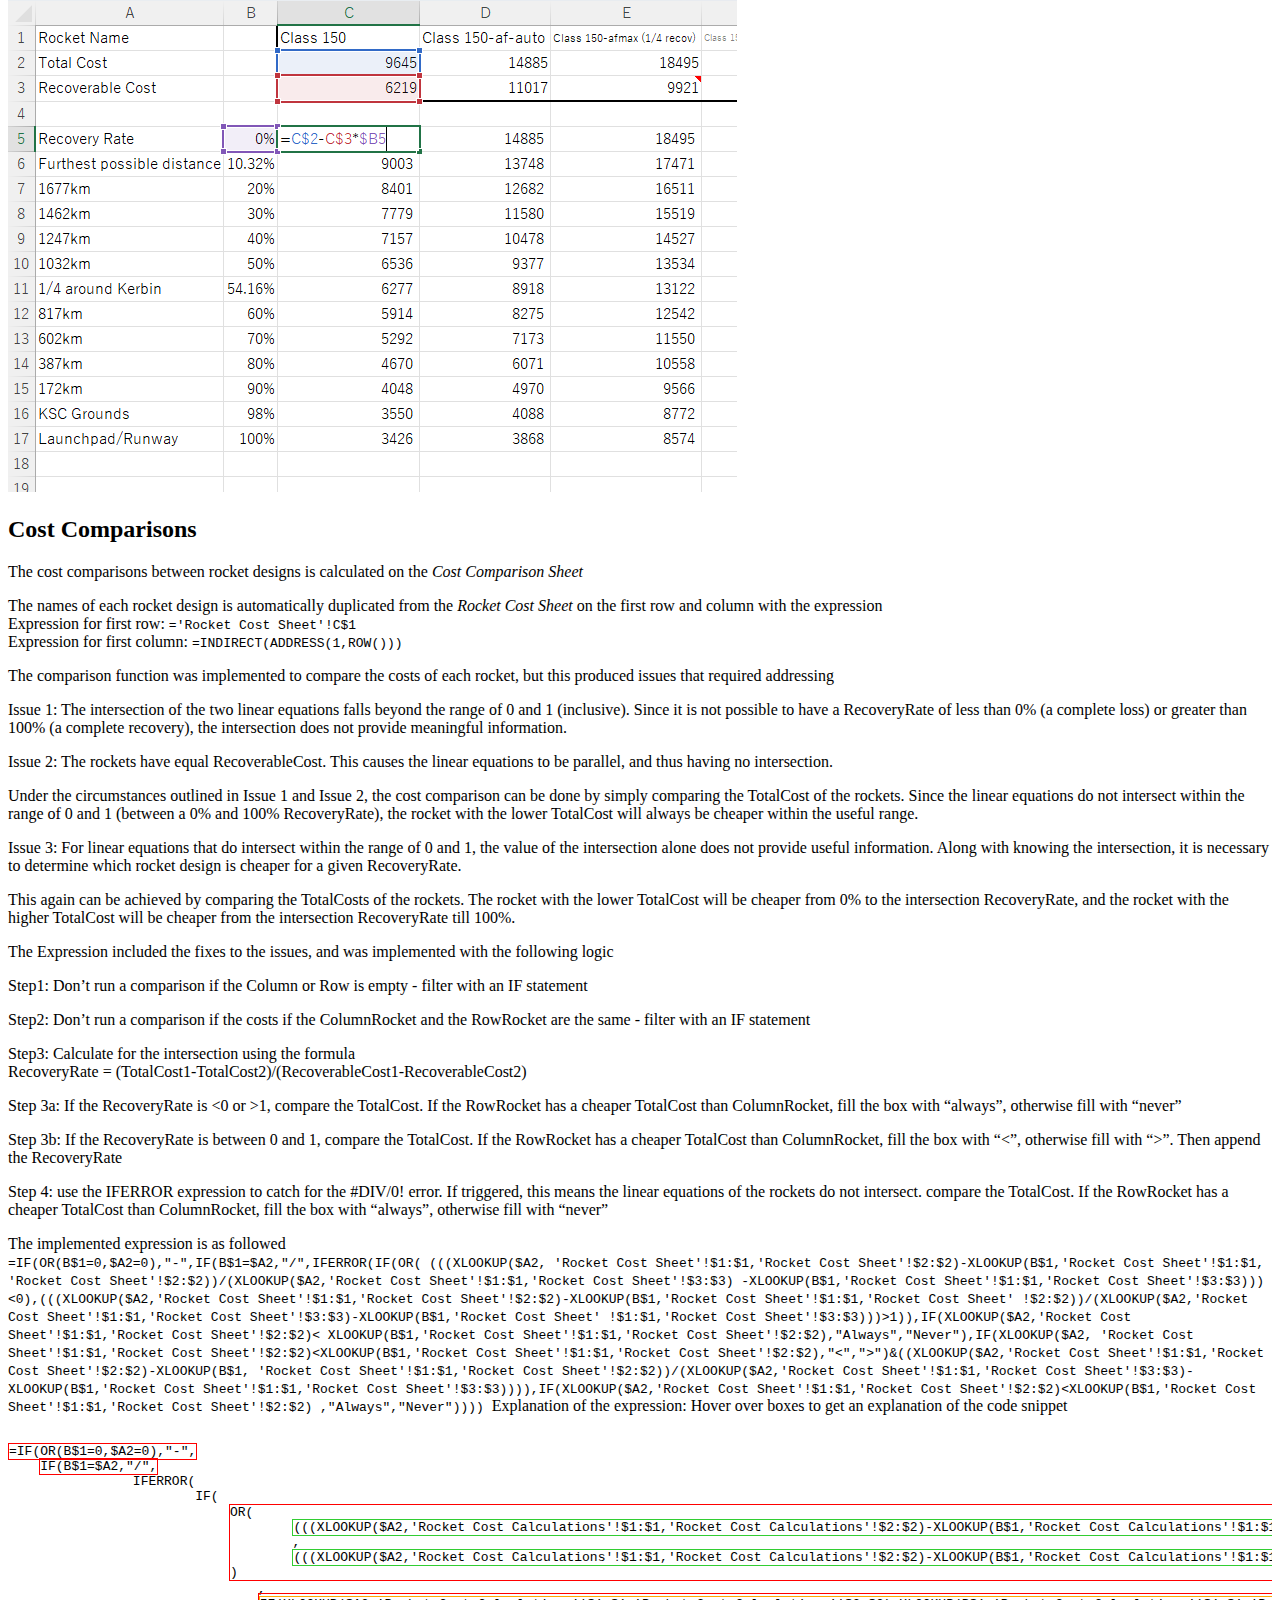
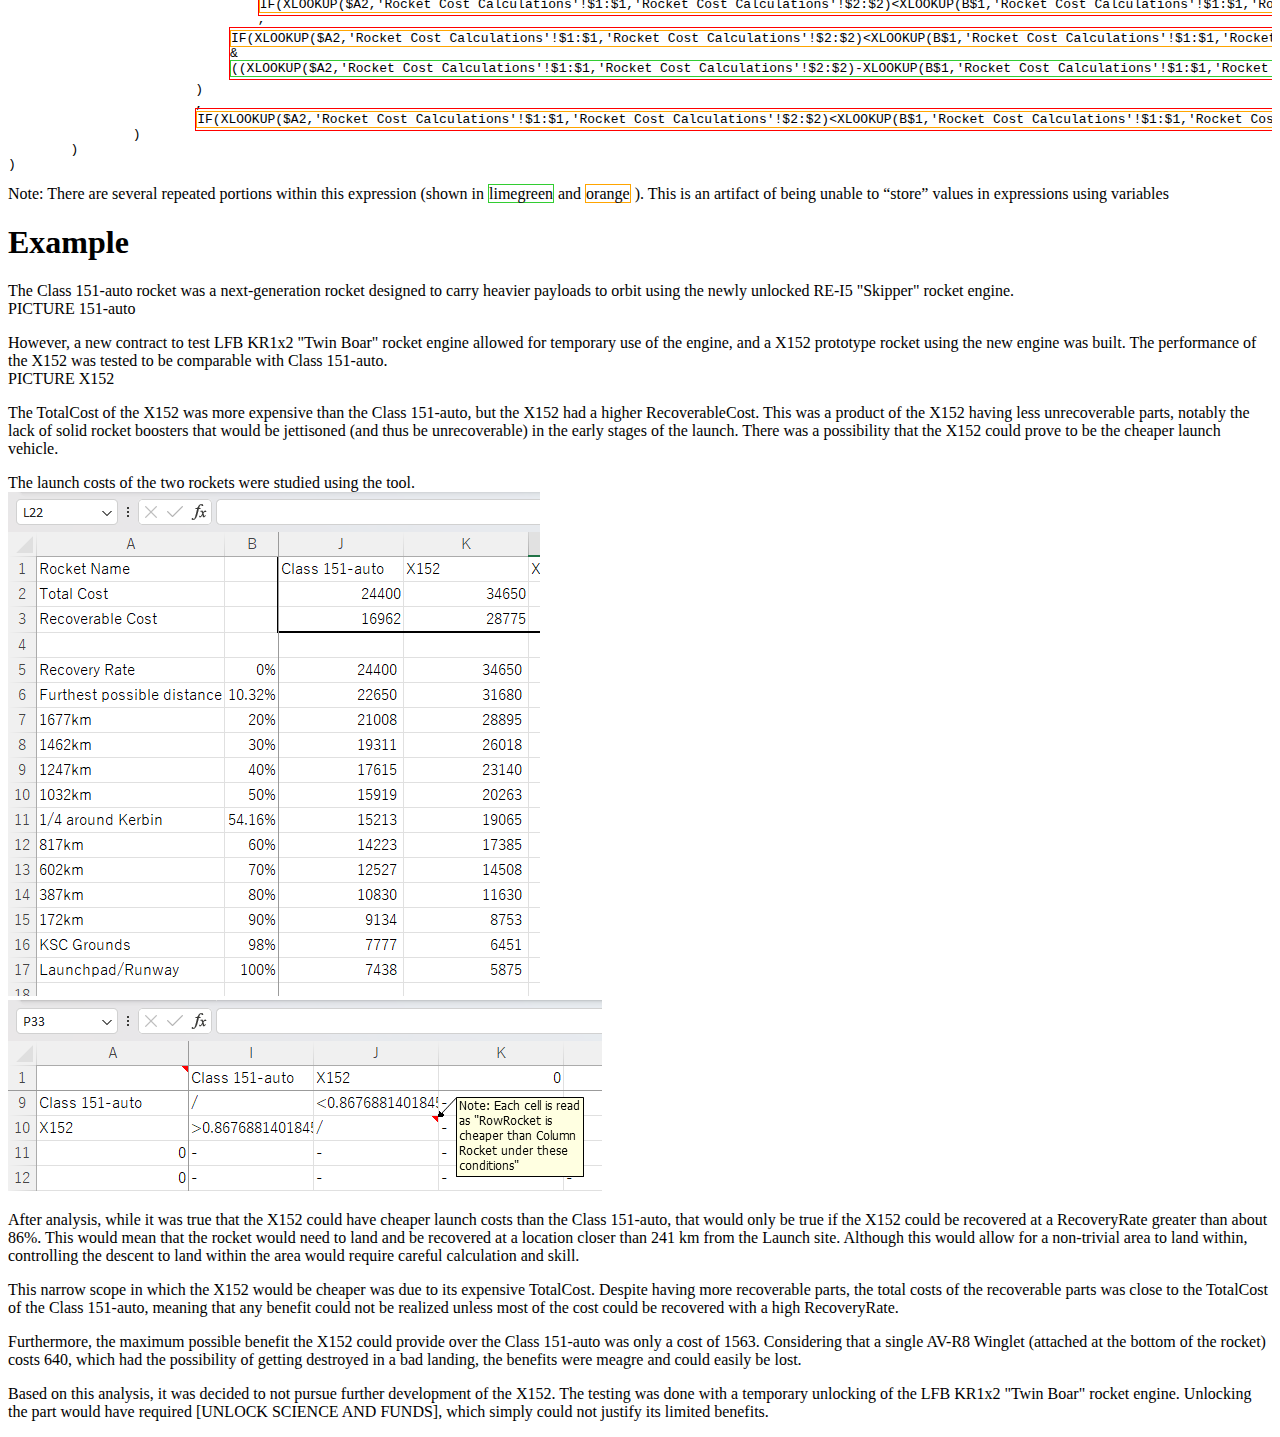
==== commit 24377591: "KSP cost calc, minor edits of content" ====
--- a/KSP_RocketCalc_RocketCost.html
+++ b/KSP_RocketCalc_RocketCost.html
@@ -206,7 +206,7 @@
                     </p>
                     <div class="paragraphIndent">
                         <p>
-                            Step 3a: If the RecoveryRate is <0 or >1, compare the TotalCost. If the RowRocket 
+                            Step 3a: If the RecoveryRate is &lt;0 or &gt;1, compare the TotalCost. If the RowRocket 
                             has a cheaper TotalCost than ColumnRocket, fill the box with “always”, otherwise 
                             fill with “never”
                         </p>
@@ -243,12 +243,12 @@
                 </code>
                 Explanation of the expression:
                 Hover over boxes to get an explanation of the code snippet<br>
-                <div class="expressionExplainer">
+                <div class="expressionExplainer" style="overflow: scroll;">
 <pre><span style="border: 1px solid red;" title="Step1: If the row or column is empty, fill with &quot;-&quot;">=IF(OR(B$1=0,$A2=0),"-",</span>
     <span style="border: 1px solid red;" title="Step2: If the row or column is the same rocket, fill with &quot;/&quot;">IF(B$1=$A2,"/",</span>
 		IFERROR(
 			IF(
-<div style="border: 1px solid red; margin-left: 17em; margin-bottom: -2ex;" title="Step3a(1): If the intersection falls outside of 0~1...">OR( 
+<div style="border: 1px solid red; margin-left: 17em; margin-bottom: -2ex; width: fit-content;" title="Step3a(1): If the intersection falls outside of 0~1...">OR( 
 	<span style="border: 1px solid limegreen;" title="RecoveryRate = (TotalCost1-TotalCost2)/(RecoverableCost1-RecoverableCost2)">(((XLOOKUP($A2,'Rocket Cost Calculations'!$1:$1,'Rocket Cost Calculations'!$2:$2)-XLOOKUP(B$1,'Rocket Cost Calculations'!$1:$1,'Rocket Cost Calculations'!$2:$2))/(XLOOKUP($A2,'Rocket Cost Calculations'!$1:$1,'Rocket Cost Calculations'!$3:$3)-XLOOKUP(B$1,'Rocket Cost Calculations'!$1:$1,'Rocket Cost Calculations'!$3:$3)))</span>&lt;0)
 	,
 	<span style="border: 1px solid limegreen;" title="RecoveryRate = (TotalCost1-TotalCost2)/(RecoverableCost1-RecoverableCost2)">(((XLOOKUP($A2,'Rocket Cost Calculations'!$1:$1,'Rocket Cost Calculations'!$2:$2)-XLOOKUP(B$1,'Rocket Cost Calculations'!$1:$1,'Rocket Cost Calculations'!$2:$2))/(XLOOKUP($A2,'Rocket Cost Calculations'!$1:$1,'Rocket Cost Calculations'!$3:$3)-XLOOKUP(B$1,'Rocket Cost Calculations'!$1:$1,'Rocket Cost Calculations'!$3:$3)))</span>&gt;1)
@@ -256,7 +256,7 @@
 				,
 				<span style="border: 1px solid red; padding-bottom: 3px; padding-top: 3px;" title="Step3a(2): ... compare the TotalCost, if ColumnRocket is cheaper, fill with &quot;always&quot;, otherwise &quot;never&quot;"><span style="border: 1px solid orange;" title="If ColumnRocket's TotalCost is cheaper than RowRocket's">IF(XLOOKUP($A2,'Rocket Cost Calculations'!$1:$1,'Rocket Cost Calculations'!$2:$2)&lt;XLOOKUP(B$1,'Rocket Cost Calculations'!$1:$1,'Rocket Cost Calculations'!$2:$2)</span>,"Always","Never")</span>
 				,
-<div style="border: 1px solid red; margin-left: 17em; margin-bottom: -2ex; padding-bottom: 3px; padding-top: 3px;" title="Step3b: The intersection falls inside of 0~1, compare the TotalCost, add add the approproate &quot;&lt;&quot, &quot;&gt;&quot;, then append the intersection RecoveryRatio"><span style="border: 1px solid orange;" title="If ColumnRocket's TotalCost is cheaper than RowRocket's">IF(XLOOKUP($A2,'Rocket Cost Calculations'!$1:$1,'Rocket Cost Calculations'!$2:$2)&lt;XLOOKUP(B$1,'Rocket Cost Calculations'!$1:$1,'Rocket Cost Calculations'!$2:$2)</span>,"&lt;","&gt;")
+<div style="border: 1px solid red; margin-left: 17em; margin-bottom: -2ex; padding-bottom: 3px; padding-top: 3px; width: fit-content;" title="Step3b: The intersection falls inside of 0~1, compare the TotalCost, add add the approproate &quot;&lt;&quot, &quot;&gt;&quot;, then append the intersection RecoveryRatio"><span style="border: 1px solid orange;" title="If ColumnRocket's TotalCost is cheaper than RowRocket's">IF(XLOOKUP($A2,'Rocket Cost Calculations'!$1:$1,'Rocket Cost Calculations'!$2:$2)&lt;XLOOKUP(B$1,'Rocket Cost Calculations'!$1:$1,'Rocket Cost Calculations'!$2:$2)</span>,"&lt;","&gt;")
 &
 <span style="border: 1px solid limegreen;" title="RecoveryRate = (TotalCost1-TotalCost2)/(RecoverableCost1-RecoverableCost2)">((XLOOKUP($A2,'Rocket Cost Calculations'!$1:$1,'Rocket Cost Calculations'!$2:$2)-XLOOKUP(B$1,'Rocket Cost Calculations'!$1:$1,'Rocket Cost Calculations'!$2:$2))/(XLOOKUP($A2,'Rocket Cost Calculations'!$1:$1,'Rocket Cost Calculations'!$3:$3)-XLOOKUP(B$1,'Rocket Cost Calculations'!$1:$1,'Rocket Cost Calculations'!$3:$3)))</span></div>
 			)
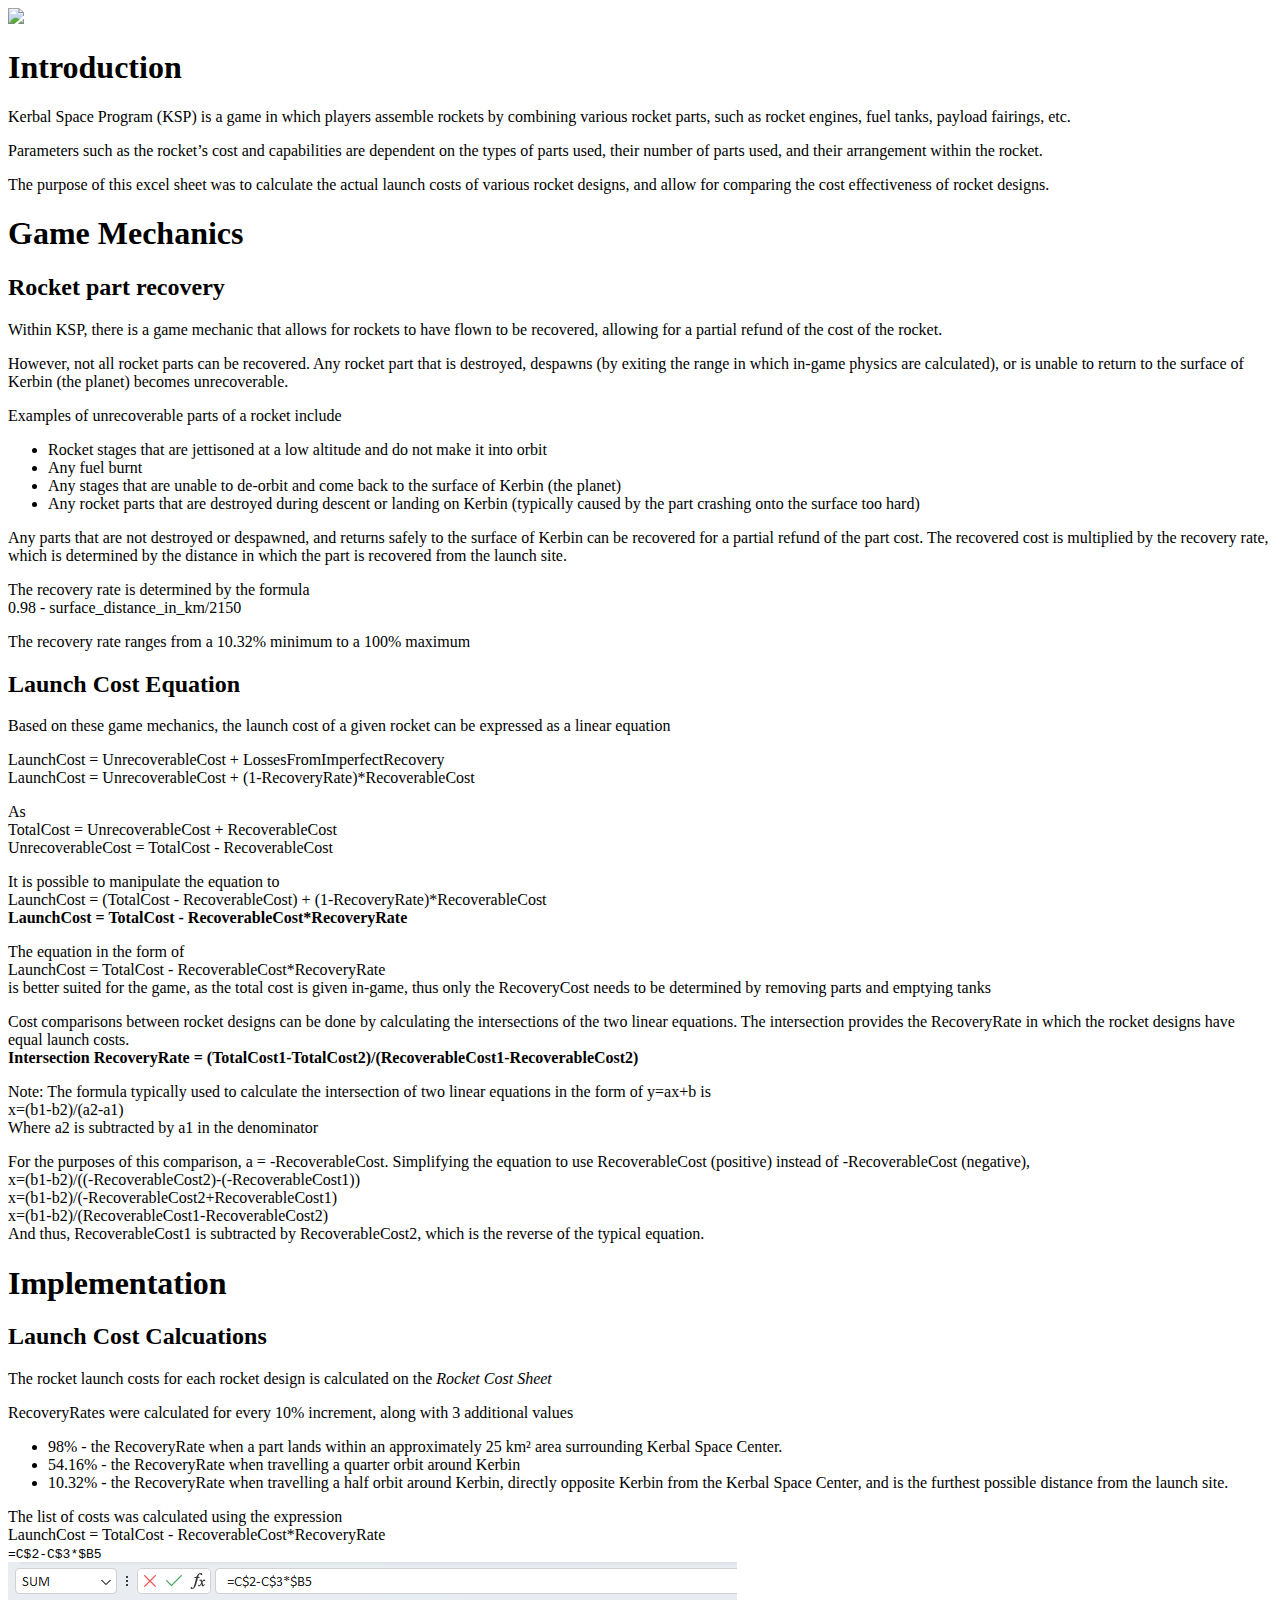
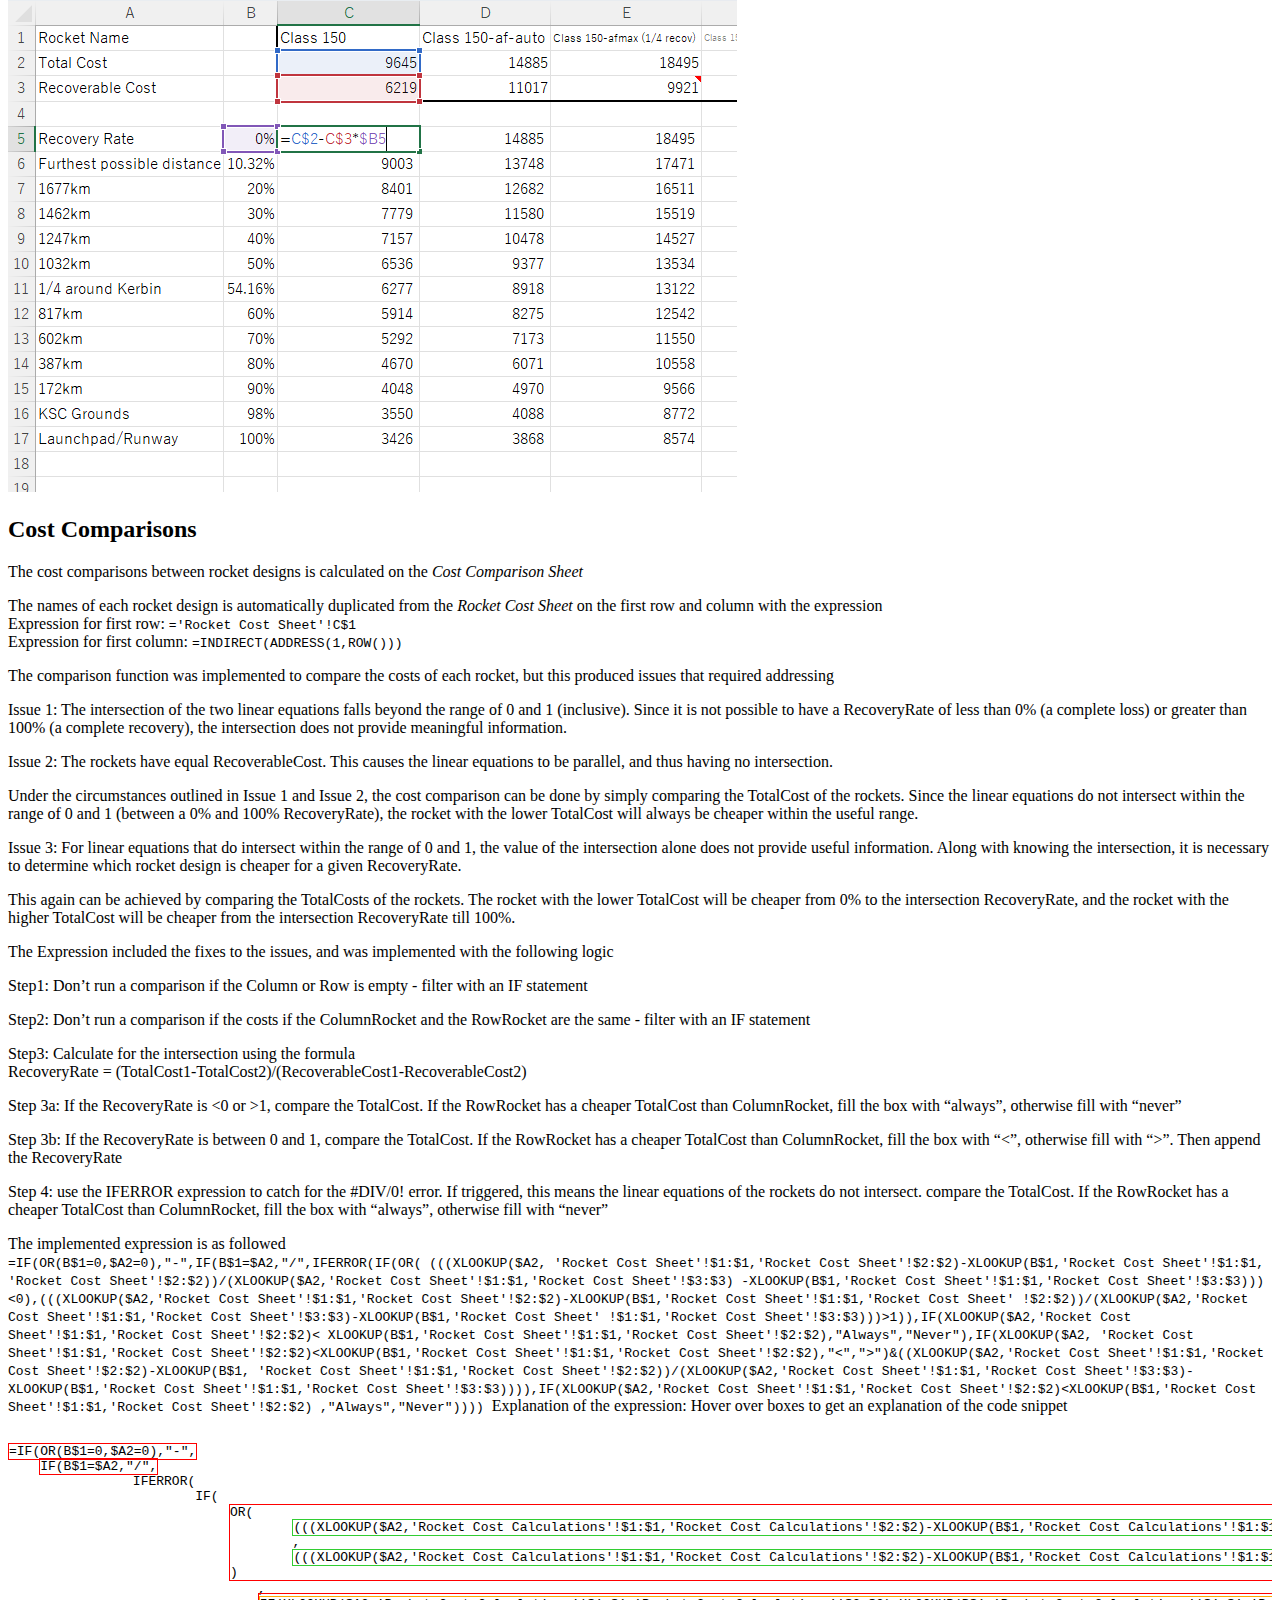
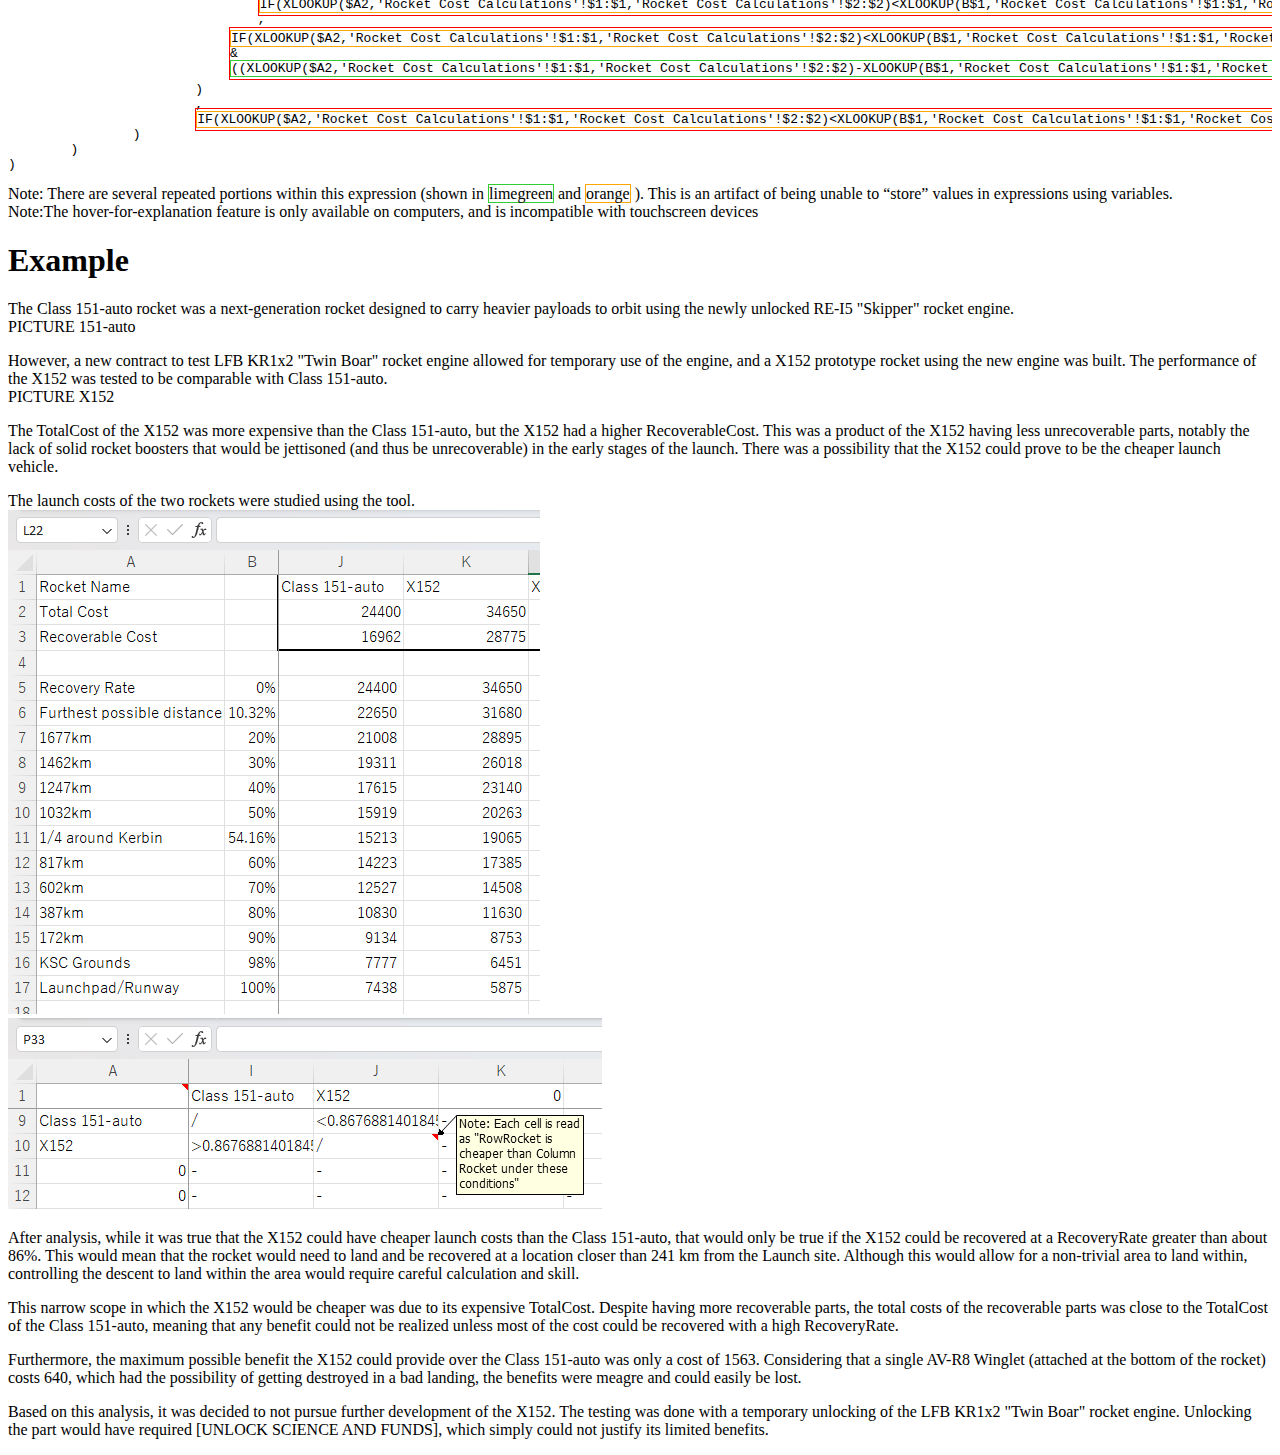
==== commit cc3a2fe2: "KSP cost calc, added note of feature unavailability for touch devices" ====
--- a/KSP_RocketCalc_RocketCost.html
+++ b/KSP_RocketCalc_RocketCost.html
@@ -270,7 +270,9 @@
                 <span style="border: 1px solid limegreen;" title="RecoveryRate = (TotalCost1-TotalCost2)/(RecoverableCost1-RecoverableCost2)">limegreen</span>
                  and 
                 <span style="border: 1px solid orange;" title="If ColumnRocket's TotalCost is cheaper than RowRocket's">orange</span>
-                ). This is an artifact of being unable to “store” values in expressions using variables
+                ). This is an artifact of being unable to “store” values in expressions using variables.<br>
+                Note:The hover-for-explanation feature is only available on computers, and is 
+                incompatible with touchscreen devices
             </p>
         </div>
         <div Class="articleArea" id="Example">
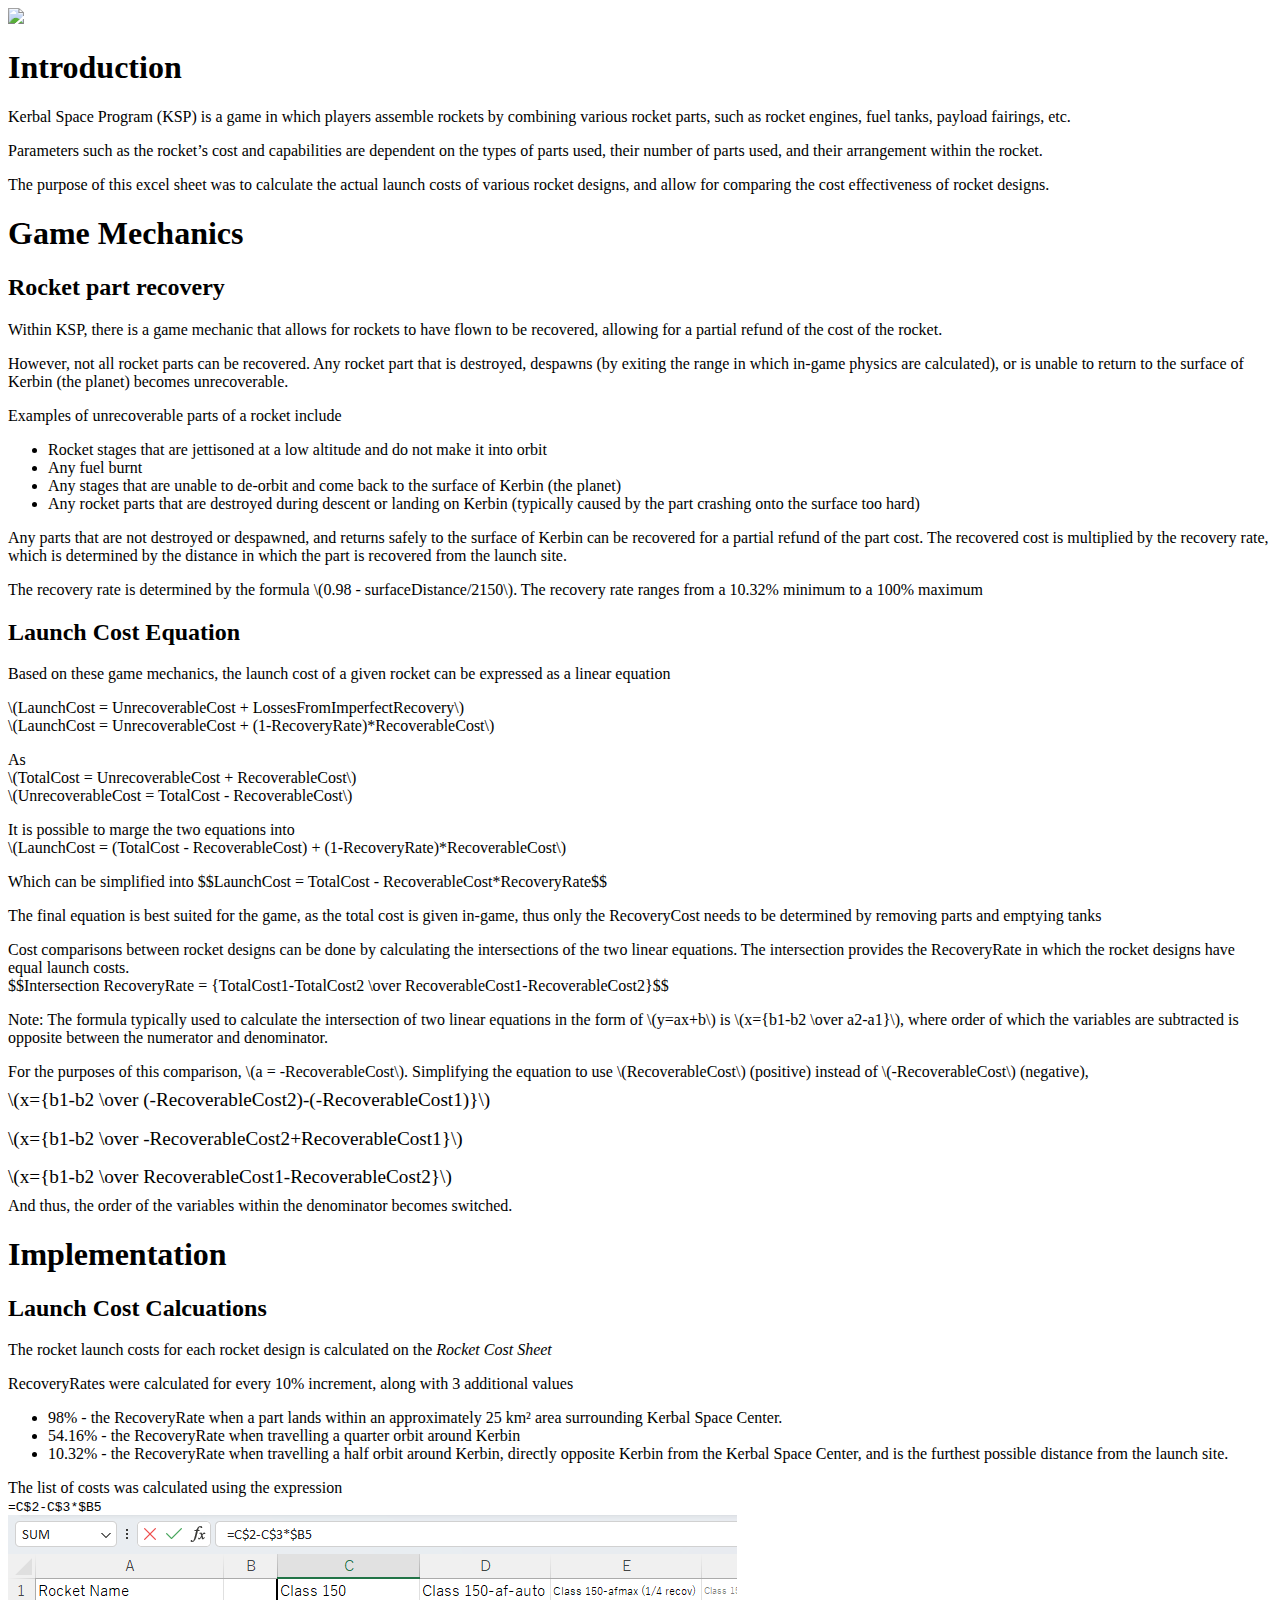
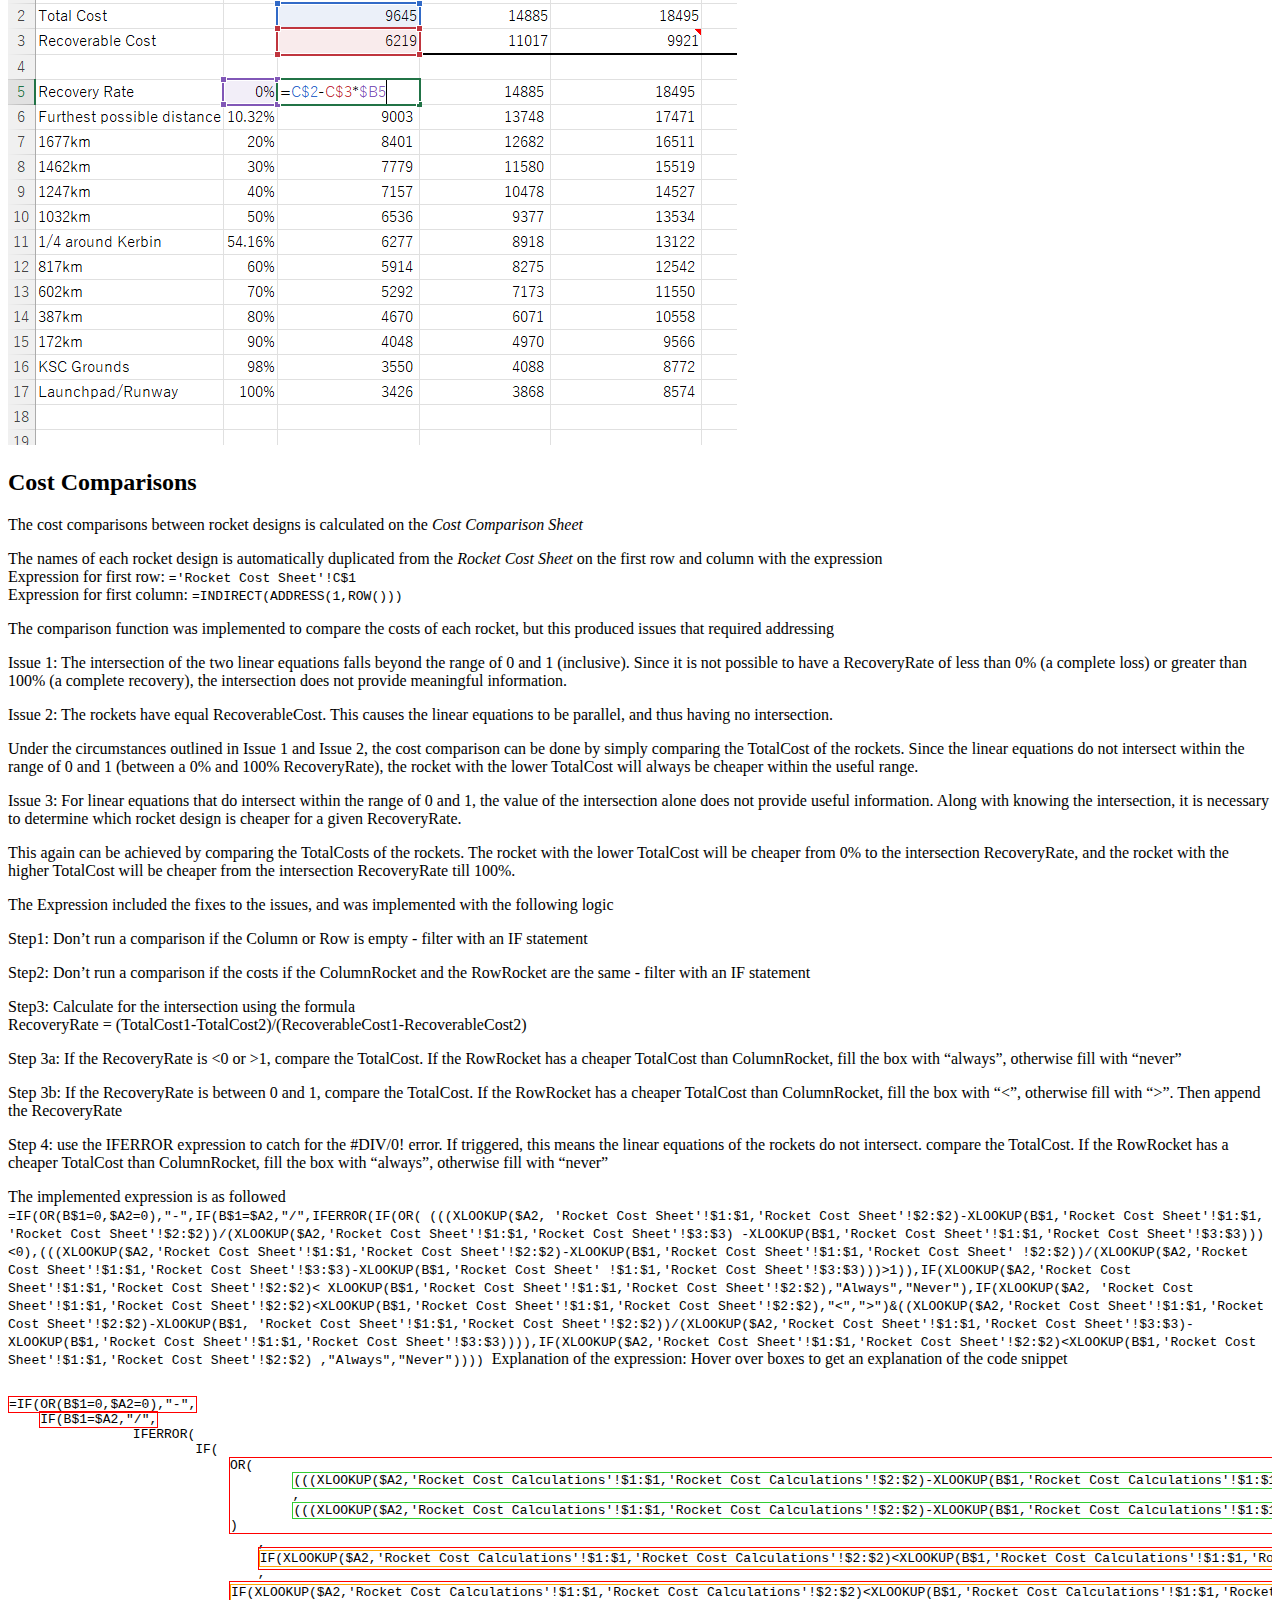
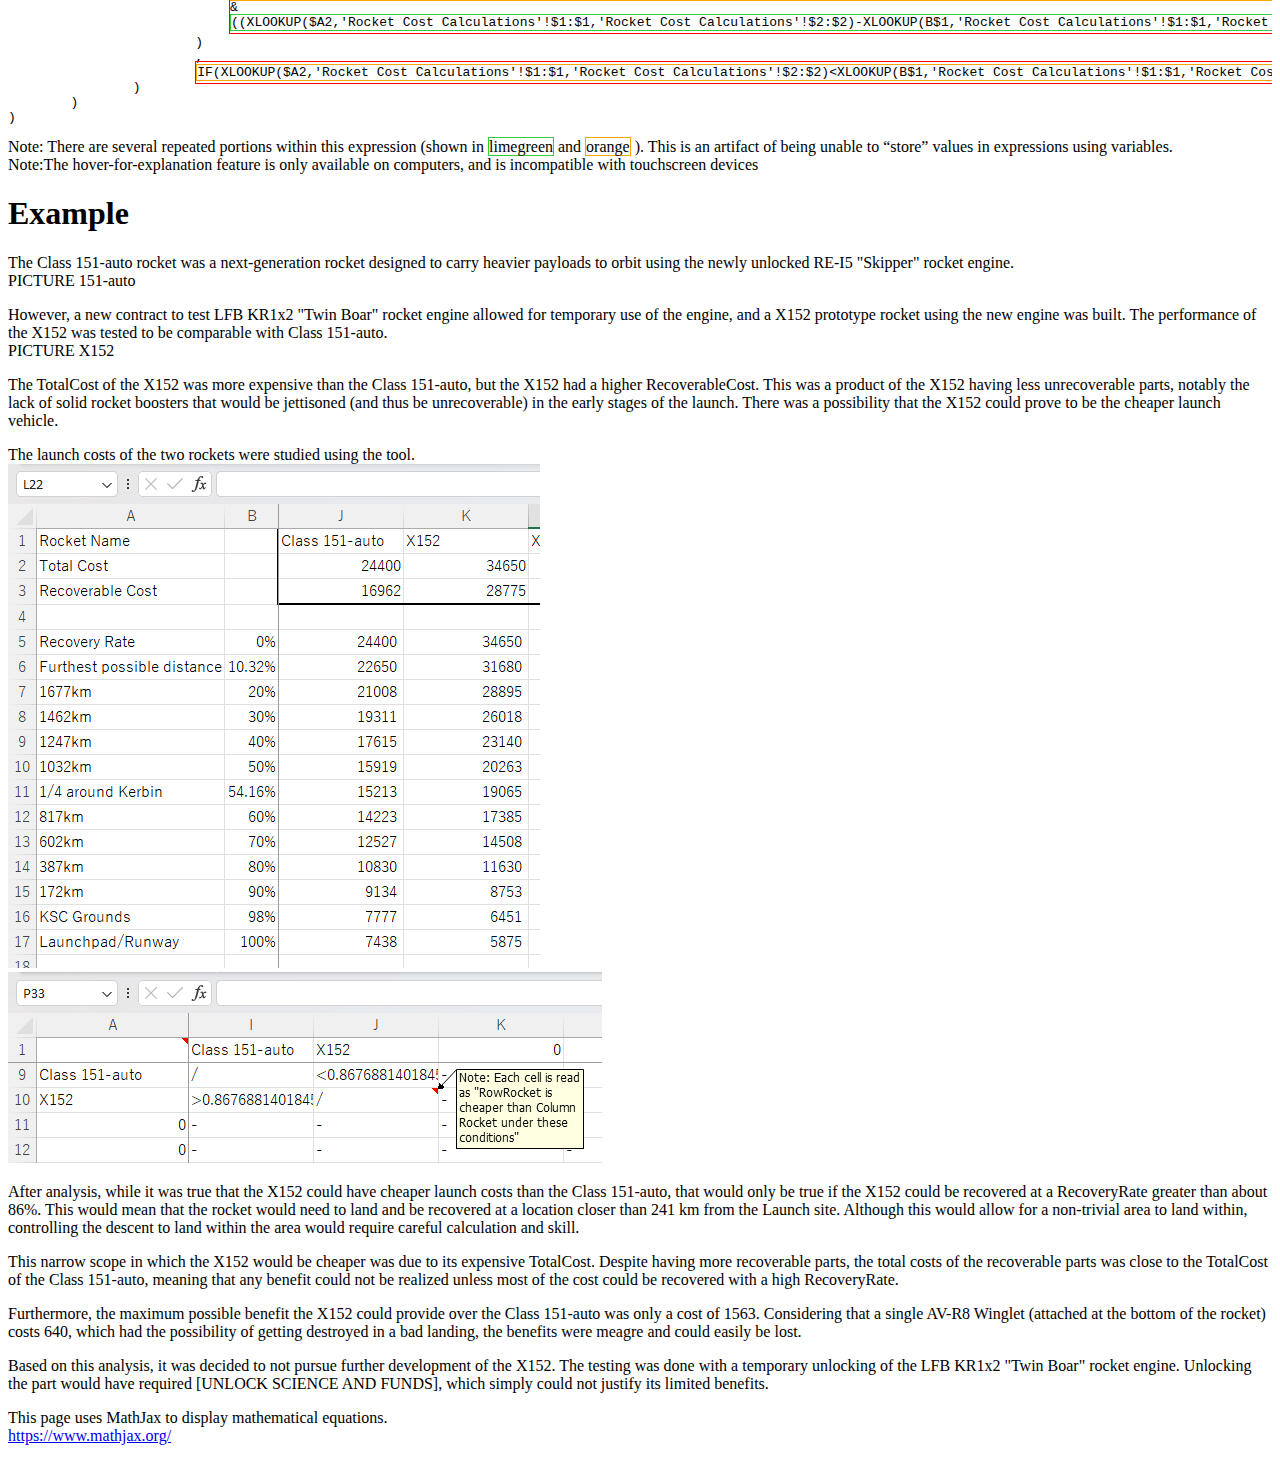
==== commit 640fa256: "KSP cost calc, converted to MathJax equations" ====
--- a/KSP_RocketCalc_RocketCost.html
+++ b/KSP_RocketCalc_RocketCost.html
@@ -3,7 +3,7 @@
     <head>
         <meta charset="UTF-8">
         <title>page</title>
-
+        <script id="MathJax-script" async src="https://cdn.jsdelivr.net/npm/mathjax@3.0.1/es5/tex-mml-chtml.js"></script>
     </head>
     <body>
         <header>
@@ -56,10 +56,7 @@
                 is recovered from the launch site.
                 <div Class="paragraphIndent">
                     <p>
-                        The recovery rate is determined by the formula<br>
-                        0.98 - surface_distance_in_km/2150
-                    </p>
-                    <p>
+                        The recovery rate is determined by the formula \(0.98 - surfaceDistance/2150\).
                         The recovery rate ranges from a 10.32% minimum to a 100% maximum
                     </p>
                 </div>
@@ -70,25 +67,26 @@
                 as a linear equation<br>
                 <div Class="paragraphIndent">
                     <p>
-                        LaunchCost = UnrecoverableCost + LossesFromImperfectRecovery<br>
-                        LaunchCost = UnrecoverableCost + (1-RecoveryRate)*RecoverableCost
+                        \(LaunchCost = UnrecoverableCost + LossesFromImperfectRecovery\)<br>
+                        \(LaunchCost = UnrecoverableCost + (1-RecoveryRate)*RecoverableCost\)<br>
                     </p>
                     <p>
                         As<br>
-                        TotalCost = UnrecoverableCost + RecoverableCost<br>
-                        UnrecoverableCost = TotalCost - RecoverableCost
-                    </p>
-                    <p>
-                        It is possible to manipulate the equation to<br>
-                        LaunchCost = (TotalCost - RecoverableCost) + (1-RecoveryRate)*RecoverableCost<br>
-                        <b>LaunchCost = TotalCost - RecoverableCost*RecoveryRate</b>
-                    </p>
-                </div>
-            </p>
-            <p>
-                The equation in the form of <br>
-                LaunchCost = TotalCost - RecoverableCost*RecoveryRate <br>
-                is better suited for the game, as the total cost is given in-game, thus 
+                        \(TotalCost = UnrecoverableCost + RecoverableCost\)<br>
+                        \(UnrecoverableCost = TotalCost - RecoverableCost\)<br>
+                    </p>
+                    <p>
+                        It is possible to marge the two equations into<br>
+                        \(LaunchCost = (TotalCost - RecoverableCost) + (1-RecoveryRate)*RecoverableCost\)<br>
+                    </p>
+                    <p>
+                        Which can be simplified into
+                        $$LaunchCost = TotalCost - RecoverableCost*RecoveryRate$$
+                    </p>
+                </div>
+            </p>
+            <p>
+                The final equation is best suited for the game, as the total cost is given in-game, thus 
                 only the RecoveryCost needs to be determined by removing parts and emptying tanks
                 <div Class="paragraphIndent">
                     <!--DIAGRAM?-->
@@ -98,21 +96,21 @@
                 Cost comparisons between rocket designs can be done by calculating the intersections of 
                 the two linear equations. The intersection provides the RecoveryRate in which the rocket 
                 designs have equal launch costs. <br>
-                <b>Intersection RecoveryRate = (TotalCost1-TotalCost2)/(RecoverableCost1-RecoverableCost2)</b>
+                $$Intersection RecoveryRate = {TotalCost1-TotalCost2 \over RecoverableCost1-RecoverableCost2}$$
                 <div class="paragraphIndent">
                     <p>Note: The formula typically used to calculate the intersection of two linear 
-                        equations in the form of y=ax+b is<br>
-                        x=(b1-b2)/(a2-a1)<br>
-                        Where a2 is subtracted by a1 in the denominator
-                    </p>
-                    <p>
-                        For the purposes of this comparison, a = -RecoverableCost. Simplifying the equation 
-                        to use RecoverableCost (positive) instead of -RecoverableCost (negative),<br>
-                        x=(b1-b2)/((-RecoverableCost2)-(-RecoverableCost1))<br>
-                        x=(b1-b2)/(-RecoverableCost2+RecoverableCost1)<br>
-                        x=(b1-b2)/(RecoverableCost1-RecoverableCost2)<br>
-                        And thus, RecoverableCost1 is subtracted by RecoverableCost2, which is the reverse of 
-                        the typical equation.
+                        equations in the form of \(y=ax+b\) is \(x={b1-b2 \over a2-a1}\), where order of which the
+                        variables are subtracted is opposite between the numerator and denominator.
+                    </p>
+                    <p>
+                        For the purposes of this comparison, \(a = -RecoverableCost\). Simplifying the equation 
+                        to use \(RecoverableCost\) (positive) instead of \(-RecoverableCost\) (negative),<br>
+                        <span style="font-size: 120%; line-height: 2;">
+                            \(x={b1-b2 \over (-RecoverableCost2)-(-RecoverableCost1)}\)<br>
+                            \(x={b1-b2 \over -RecoverableCost2+RecoverableCost1}\)<br>
+                            \(x={b1-b2 \over RecoverableCost1-RecoverableCost2}\)<br>
+                        </span>
+                        And thus, the order of the variables within the denominator becomes switched.
                     </p>
                 </div>
             </p>
@@ -137,7 +135,6 @@
             </p>
             <p>
                 The list of costs was calculated using the expression<br>
-                LaunchCost = TotalCost - RecoverableCost*RecoveryRate<br>
                 <code Class="expression">=C$2-C$3*$B5</code><br>
                 <img src="images/KSC_RocketCalc_RocketCost_LaunchCost.png" alt="Expression =C$2-C$3*$B5">
             </p>
@@ -331,4 +328,10 @@
             </p>
         </div>
     </body>
+    <footer>
+        <p>
+            This page uses MathJax to display mathematical equations.<br>
+            <a href="https://www.mathjax.org/">https://www.mathjax.org/</a>
+        </p>
+    </footer>
 </html>